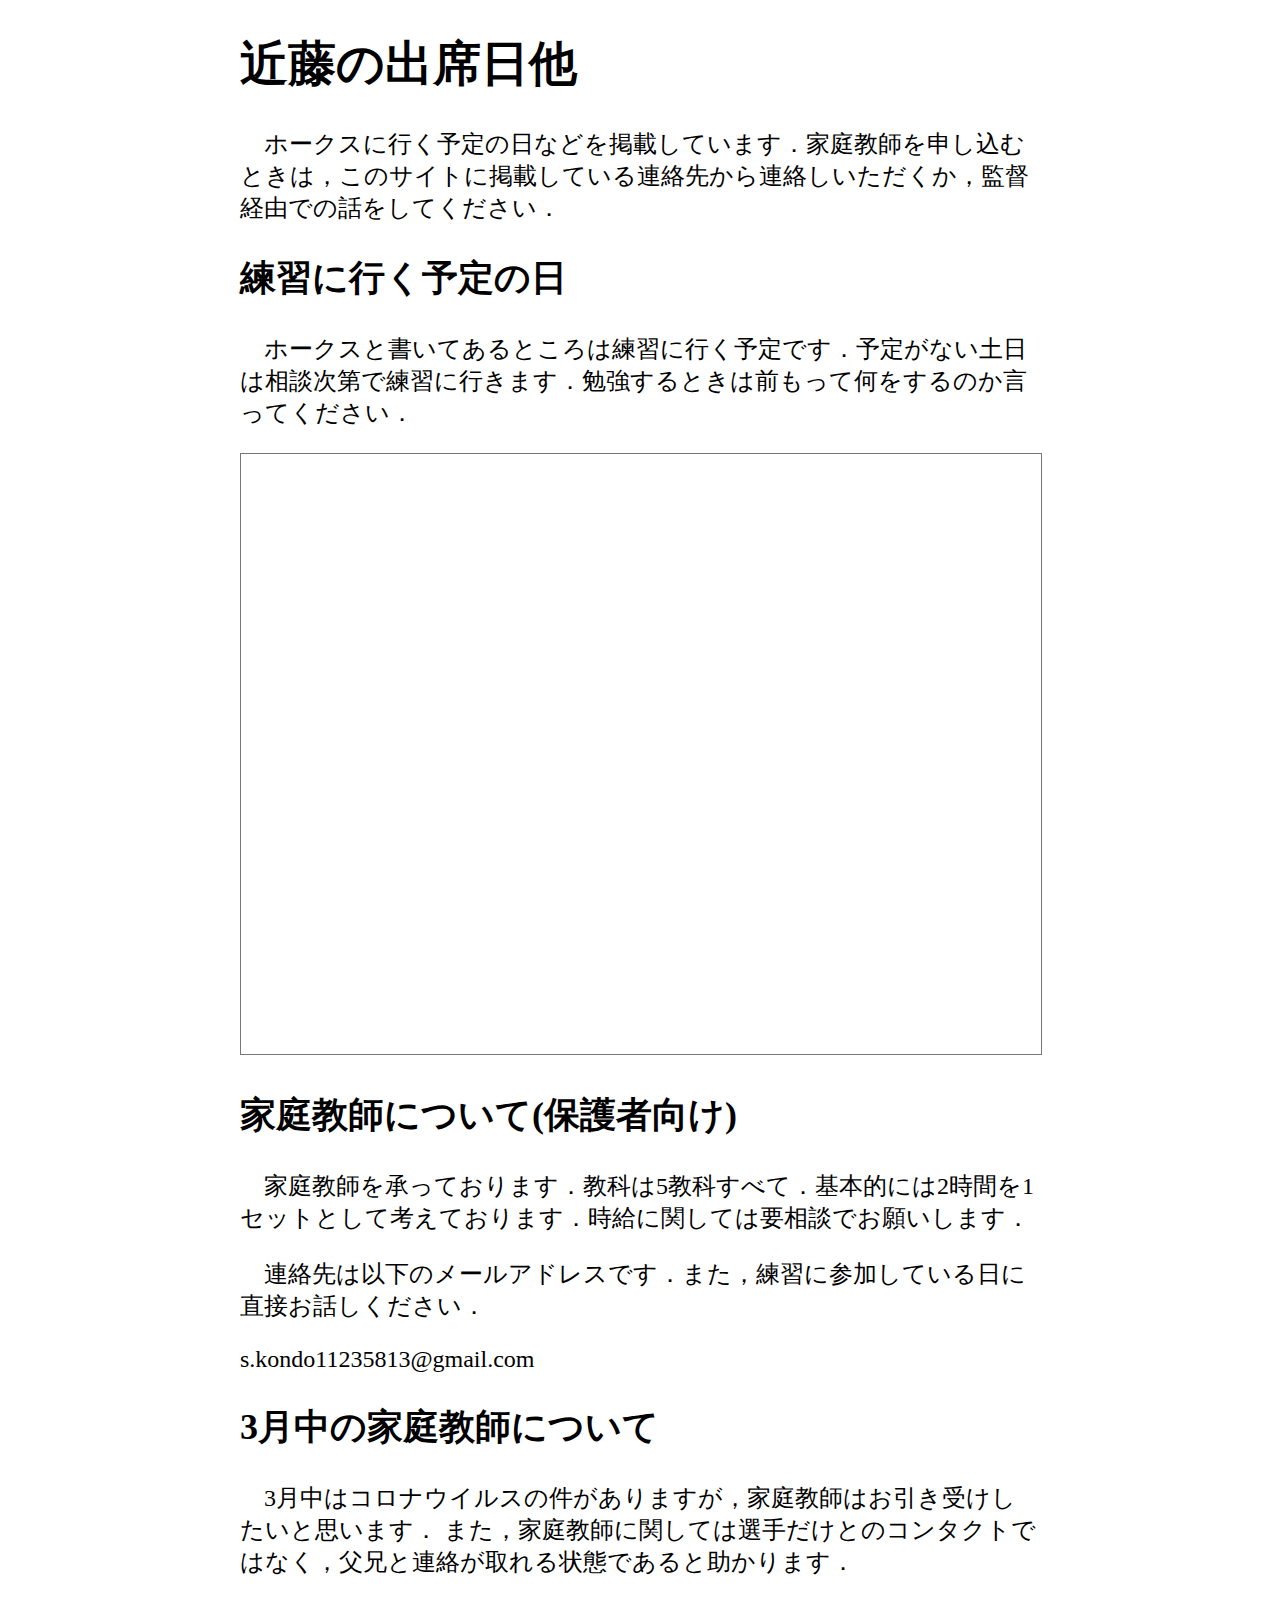
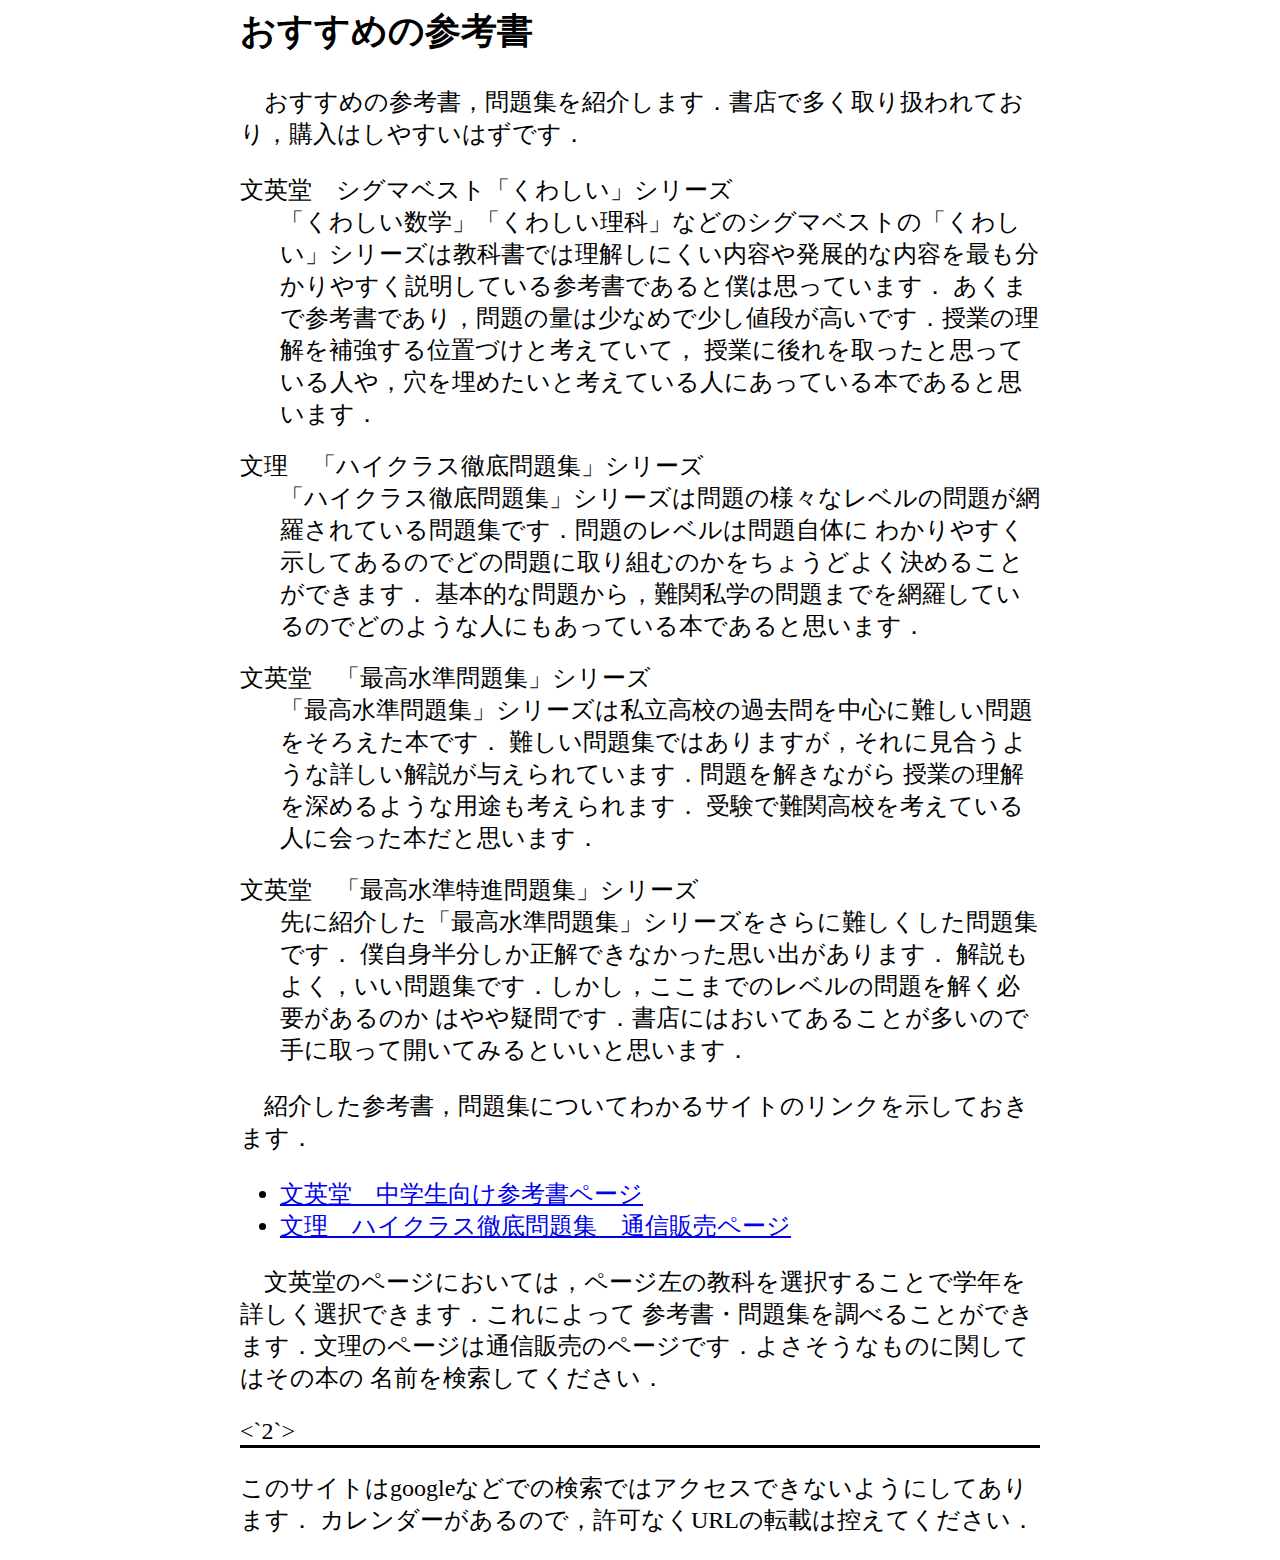
==== index.html @ f826d234 "おすすめ参考書" ====
<!doctype html>
<html lang="ja">

<head>
    <meta charset="utf-8">
    <!-- <meta name="viewport" content="width=device-width, initial-scale=1"> -->
    <title>近藤の出席日他</title>
    <link rel="stylesheet" href="css/nomalize.css">
    <link rel="stylesheet" href="css/master.css">
</head>
<div class="container">
    <header>
        <h1>近藤の出席日他</h1>
        <p>　ホークスに行く予定の日などを掲載しています．家庭教師を申し込むときは，このサイトに掲載している連絡先から連絡しいただくか，監督経由での話をしてください．
        </p>
    </header>
</div>

<div class="container">
    <main>
        <h2>練習に行く予定の日</h2>
        <p>　ホークスと書いてあるところは練習に行く予定です．予定がない土日は相談次第で練習に行きます．勉強するときは前もって何をするのか言ってください．
        </p>
        <iframe src="https://calendar.google.com/calendar/embed?height=600&amp;wkst=1&amp;bgcolor=%23ffffff&amp;ctz=Asia%2FTokyo&amp;src=cy5rb25kbzExMjM1ODEzQGdtYWlsLmNvbQ&amp;color=%23D50000"
            style="border:solid 1px #777" width="800" height="600" frameborder="0"
            scrolling="no"></iframe>
        <h2>家庭教師について(保護者向け)</h2>
        <p>　家庭教師を承っております．教科は5教科すべて．基本的には2時間を1セットとして考えております．時給に関しては要相談でお願いします．</p>
        <p>　連絡先は以下のメールアドレスです．また，練習に参加している日に直接お話しください．</p>
        <p>s.kondo11235813@gmail.com</p>
        <h2>3月中の家庭教師について</h2>
        <p>　3月中はコロナウイルスの件がありますが，家庭教師はお引き受けしたいと思います．
        また，家庭教師に関しては選手だけとのコンタクトではなく，父兄と連絡が取れる状態であると助かります．</p>

        <h2>おすすめの参考書</h2>
        <p>　おすすめの参考書，問題集を紹介します．書店で多く取り扱われており，購入はしやすいはずです．</p>

        <dl>
            <dt>文英堂　シグマベスト「くわしい」シリーズ</dt>
            <dd>「くわしい数学」「くわしい理科」などのシグマベストの「くわしい」シリーズは教科書では理解しにくい内容や発展的な内容を最も分かりやすく説明している参考書であると僕は思っています．
            あくまで参考書であり，問題の量は少なめで少し値段が高いです．授業の理解を補強する位置づけと考えていて，
            授業に後れを取ったと思っている人や，穴を埋めたいと考えている人にあっている本であると思います．</dd>

            <dt>文理　「ハイクラス徹底問題集」シリーズ</dt>
            <dd>「ハイクラス徹底問題集」シリーズは問題の様々なレベルの問題が網羅されている問題集です．問題のレベルは問題自体に
            わかりやすく示してあるのでどの問題に取り組むのかをちょうどよく決めることができます．
            基本的な問題から，難関私学の問題までを網羅しているのでどのような人にもあっている本であると思います．</dd>

            <dt>文英堂　「最高水準問題集」シリーズ</dt>
            <dd>「最高水準問題集」シリーズは私立高校の過去問を中心に難しい問題をそろえた本です．
            難しい問題集ではありますが，それに見合うような詳しい解説が与えられています．問題を解きながら
            授業の理解を深めるような用途も考えられます．
            受験で難関高校を考えている人に会った本だと思います．</dd>

            <dt>文英堂　「最高水準特進問題集」シリーズ</dt>
            <dd>先に紹介した「最高水準問題集」シリーズをさらに難しくした問題集です．
            僕自身半分しか正解できなかった思い出があります．
            解説もよく，いい問題集です．しかし，ここまでのレベルの問題を解く必要があるのか
            はやや疑問です．書店にはおいてあることが多いので手に取って開いてみるといいと思います．</dd>

        </dl>

        <p>　紹介した参考書，問題集についてわかるサイトのリンクを示しておきます．</p>
        <ul>
            <li><a href="https://www.bun-eido.co.jp/products/?menu=2">文英堂　中学生向け参考書ページ</a></li>
            <li><a href="https://shop.bunri.jp/categories/2_5_716.html">文理　ハイクラス徹底問題集　通信販売ページ</a></li>
        </ul>
        <p>　文英堂のページにおいては，ページ左の教科を選択することで学年を詳しく選択できます．これによって
        参考書・問題集を調べることができます．文理のページは通信販売のページです．よさそうなものに関してはその本の
        名前を検索してください．</p><`2`>

    </main>
</div>

<div class="container">
    <footer>
        <p>このサイトはgoogleなどでの検索ではアクセスできないようにしてあります．
        カレンダーがあるので，許可なくURLの転載は控えてください．</p>
    </footer>
</div>

<body>

</body>

</html>
---- css/master.css ----
.container{
  width: 800px;
  margin: auto;
}

body{
  font-size: 24px;
}

footer{
  border-top: solid 3px black;
}

dd{
    margin-bottom: 20px;
}
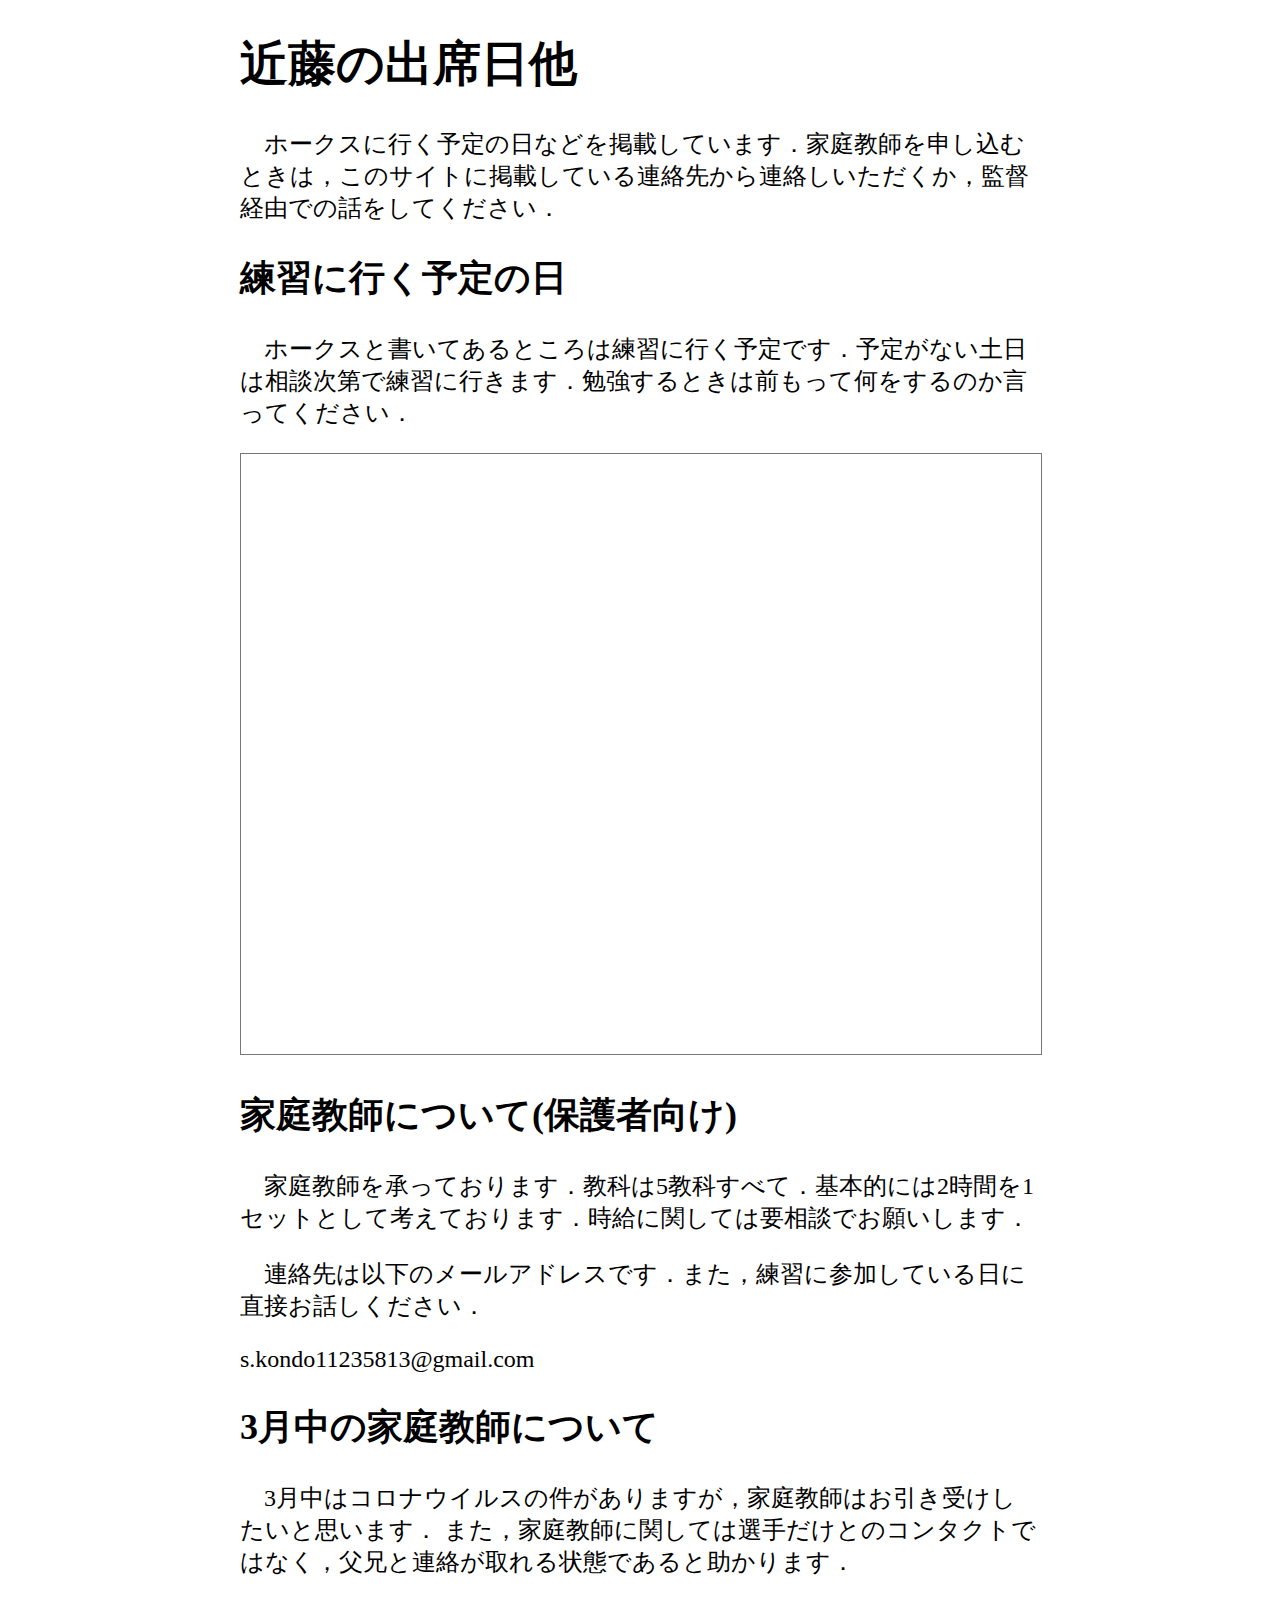
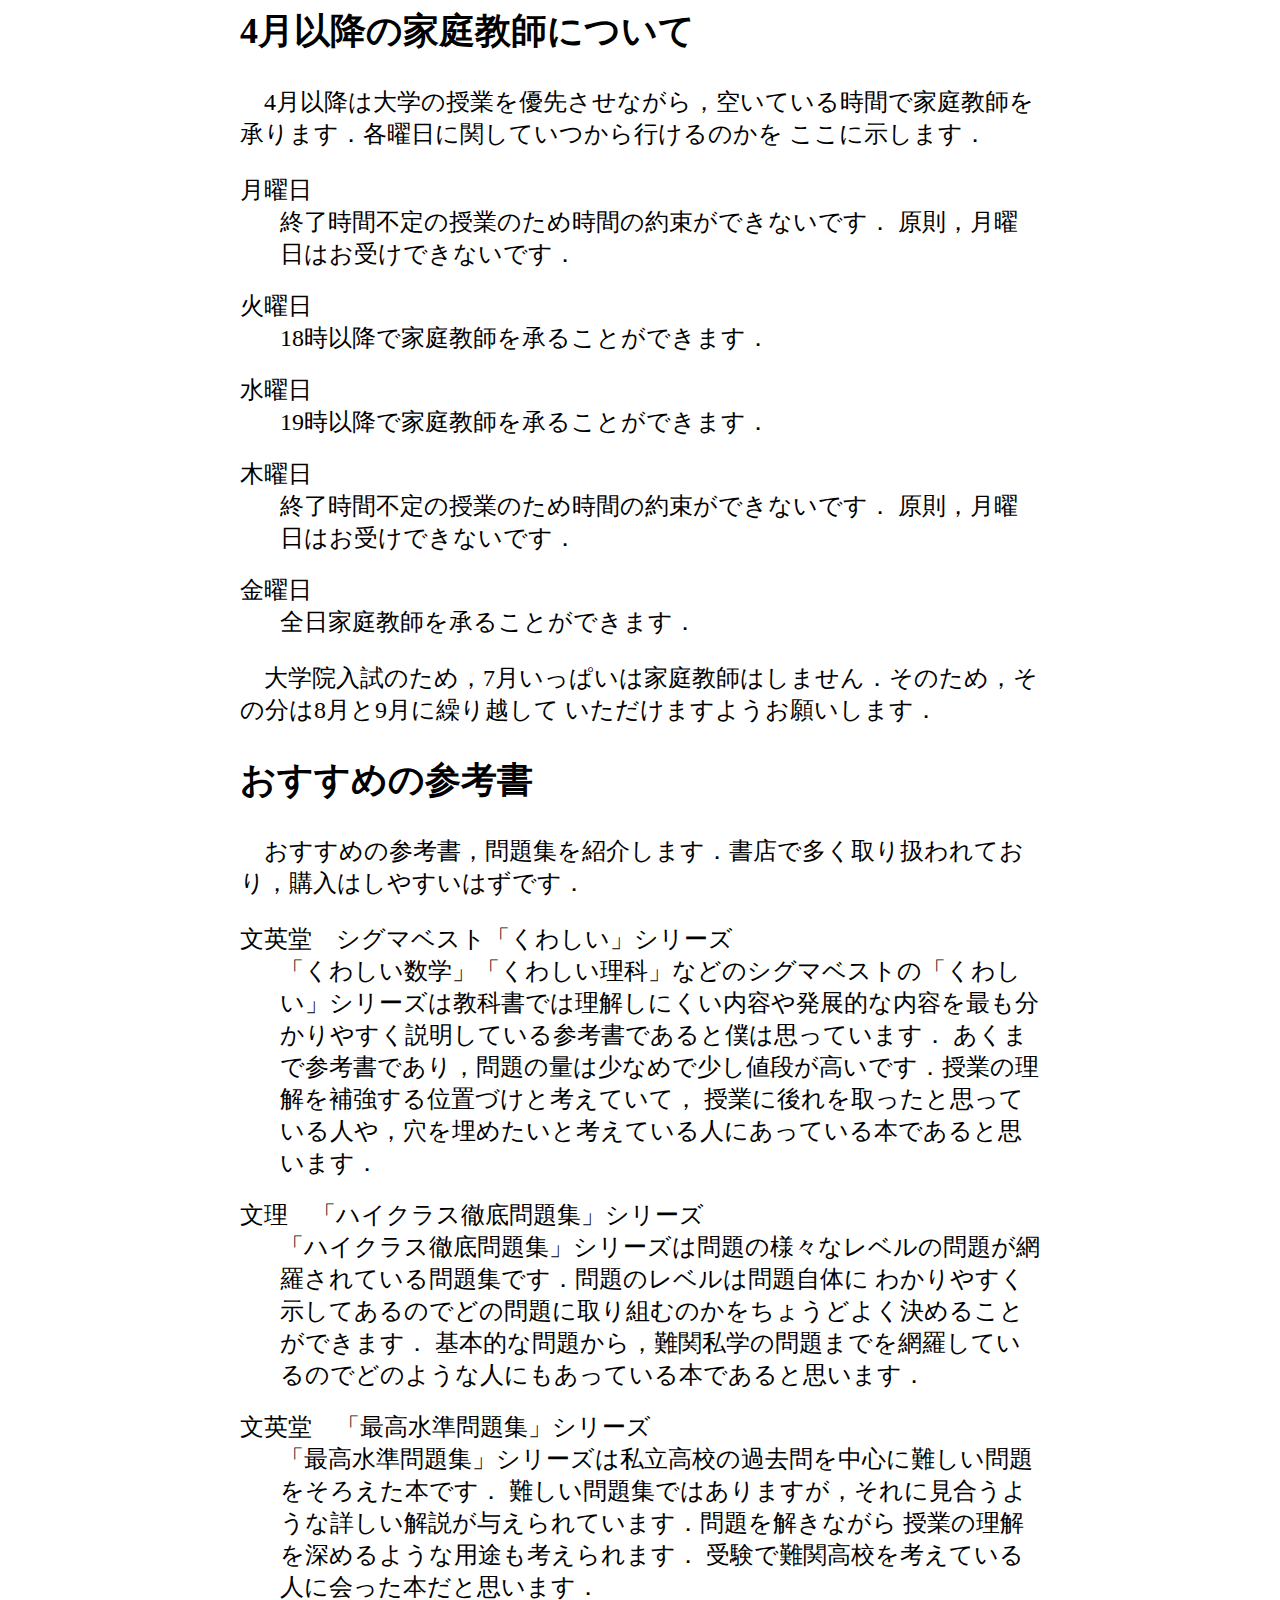
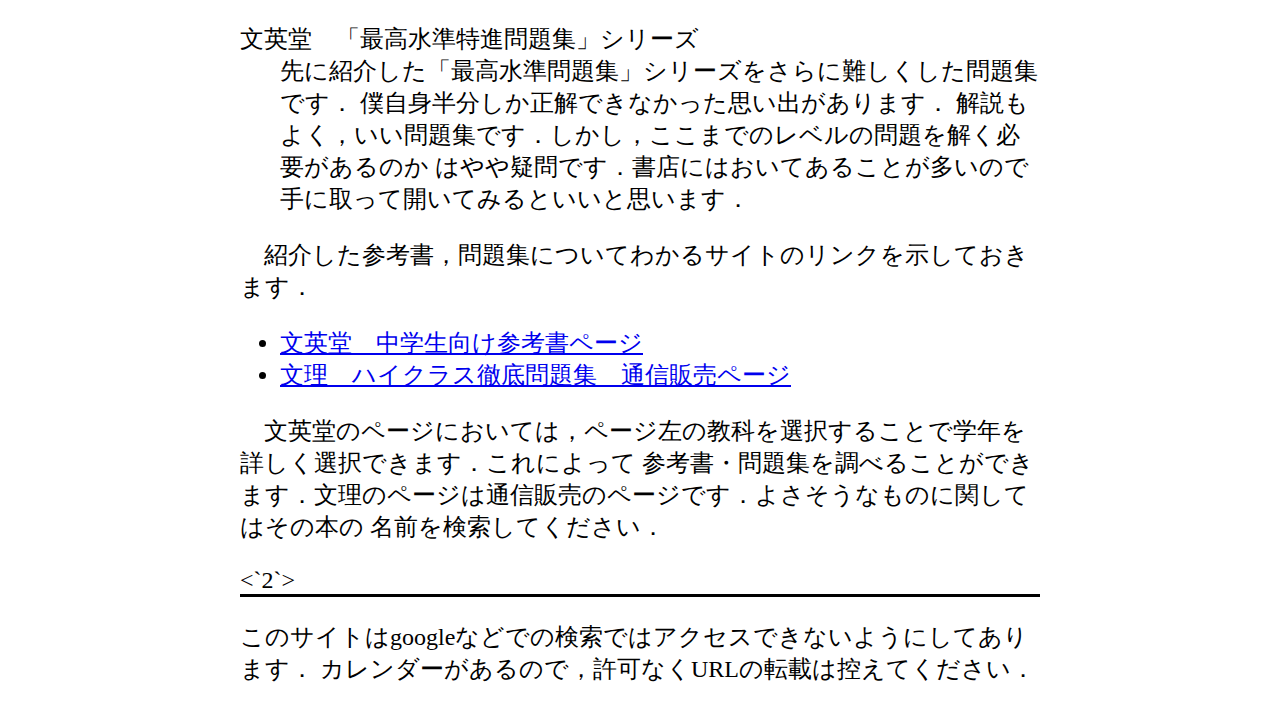
==== commit f46ebddd: "家庭教師の募集" ====
--- a/index.html
+++ b/index.html
@@ -31,6 +31,26 @@
         <h2>3月中の家庭教師について</h2>
         <p>　3月中はコロナウイルスの件がありますが，家庭教師はお引き受けしたいと思います．
         また，家庭教師に関しては選手だけとのコンタクトではなく，父兄と連絡が取れる状態であると助かります．</p>
+        <h2>4月以降の家庭教師について</h2>
+        <p>　4月以降は大学の授業を優先させながら，空いている時間で家庭教師を承ります．各曜日に関していつから行けるのかを
+        ここに示します．</p>
+        <dl>
+            <dt>月曜日</dt>
+            <dd>終了時間不定の授業のため時間の約束ができないです．
+            原則，月曜日はお受けできないです．</dd>
+            <dt>火曜日</dt>
+            <dd>18時以降で家庭教師を承ることができます．</dd>
+            <dt>水曜日</dt>
+            <dd>19時以降で家庭教師を承ることができます．</dd>
+            <dt>木曜日</dt>
+            <dd>終了時間不定の授業のため時間の約束ができないです．
+            原則，月曜日はお受けできないです．</dd>
+            <dt>金曜日</dt>
+            <dd>全日家庭教師を承ることができます．</dd>
+        </dl>
+
+        <p>　大学院入試のため，7月いっぱいは家庭教師はしません．そのため，その分は8月と9月に繰り越して
+        いただけますようお願いします．</p>
 
         <h2>おすすめの参考書</h2>
         <p>　おすすめの参考書，問題集を紹介します．書店で多く取り扱われており，購入はしやすいはずです．</p>
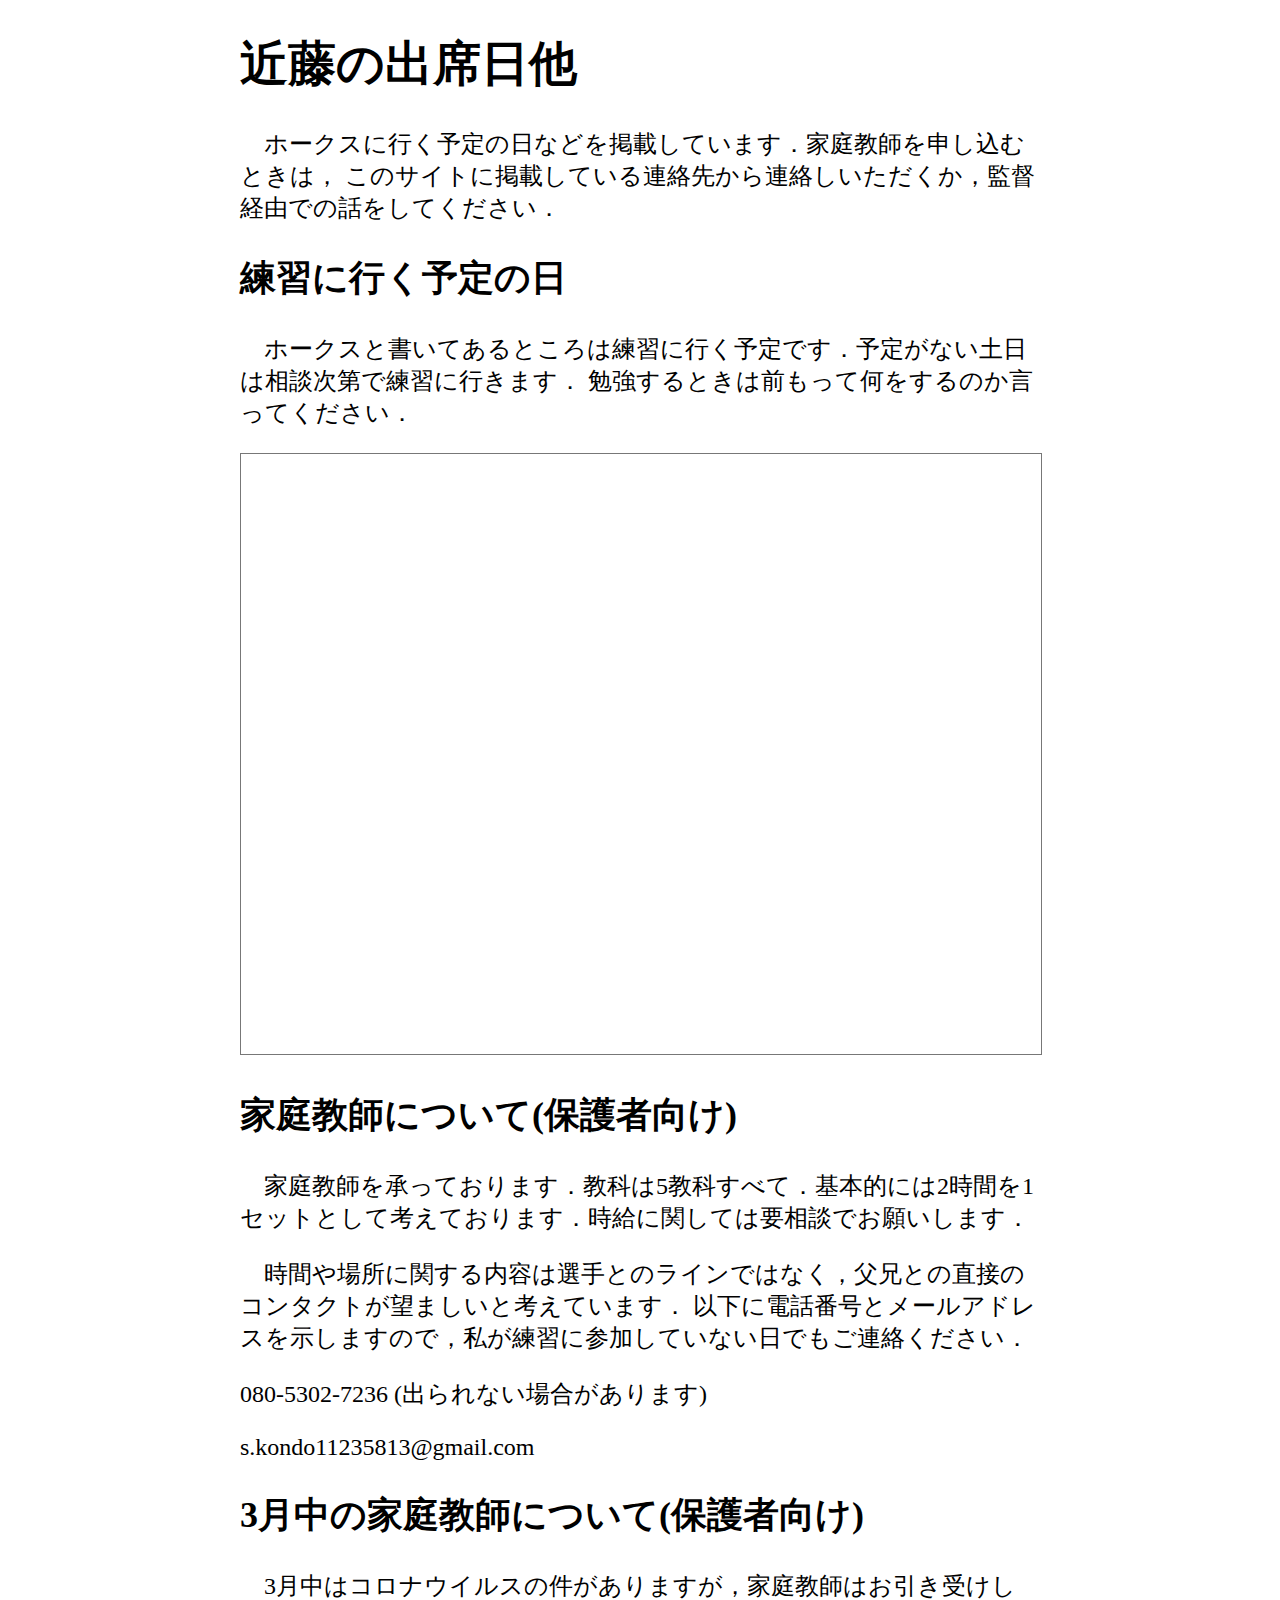
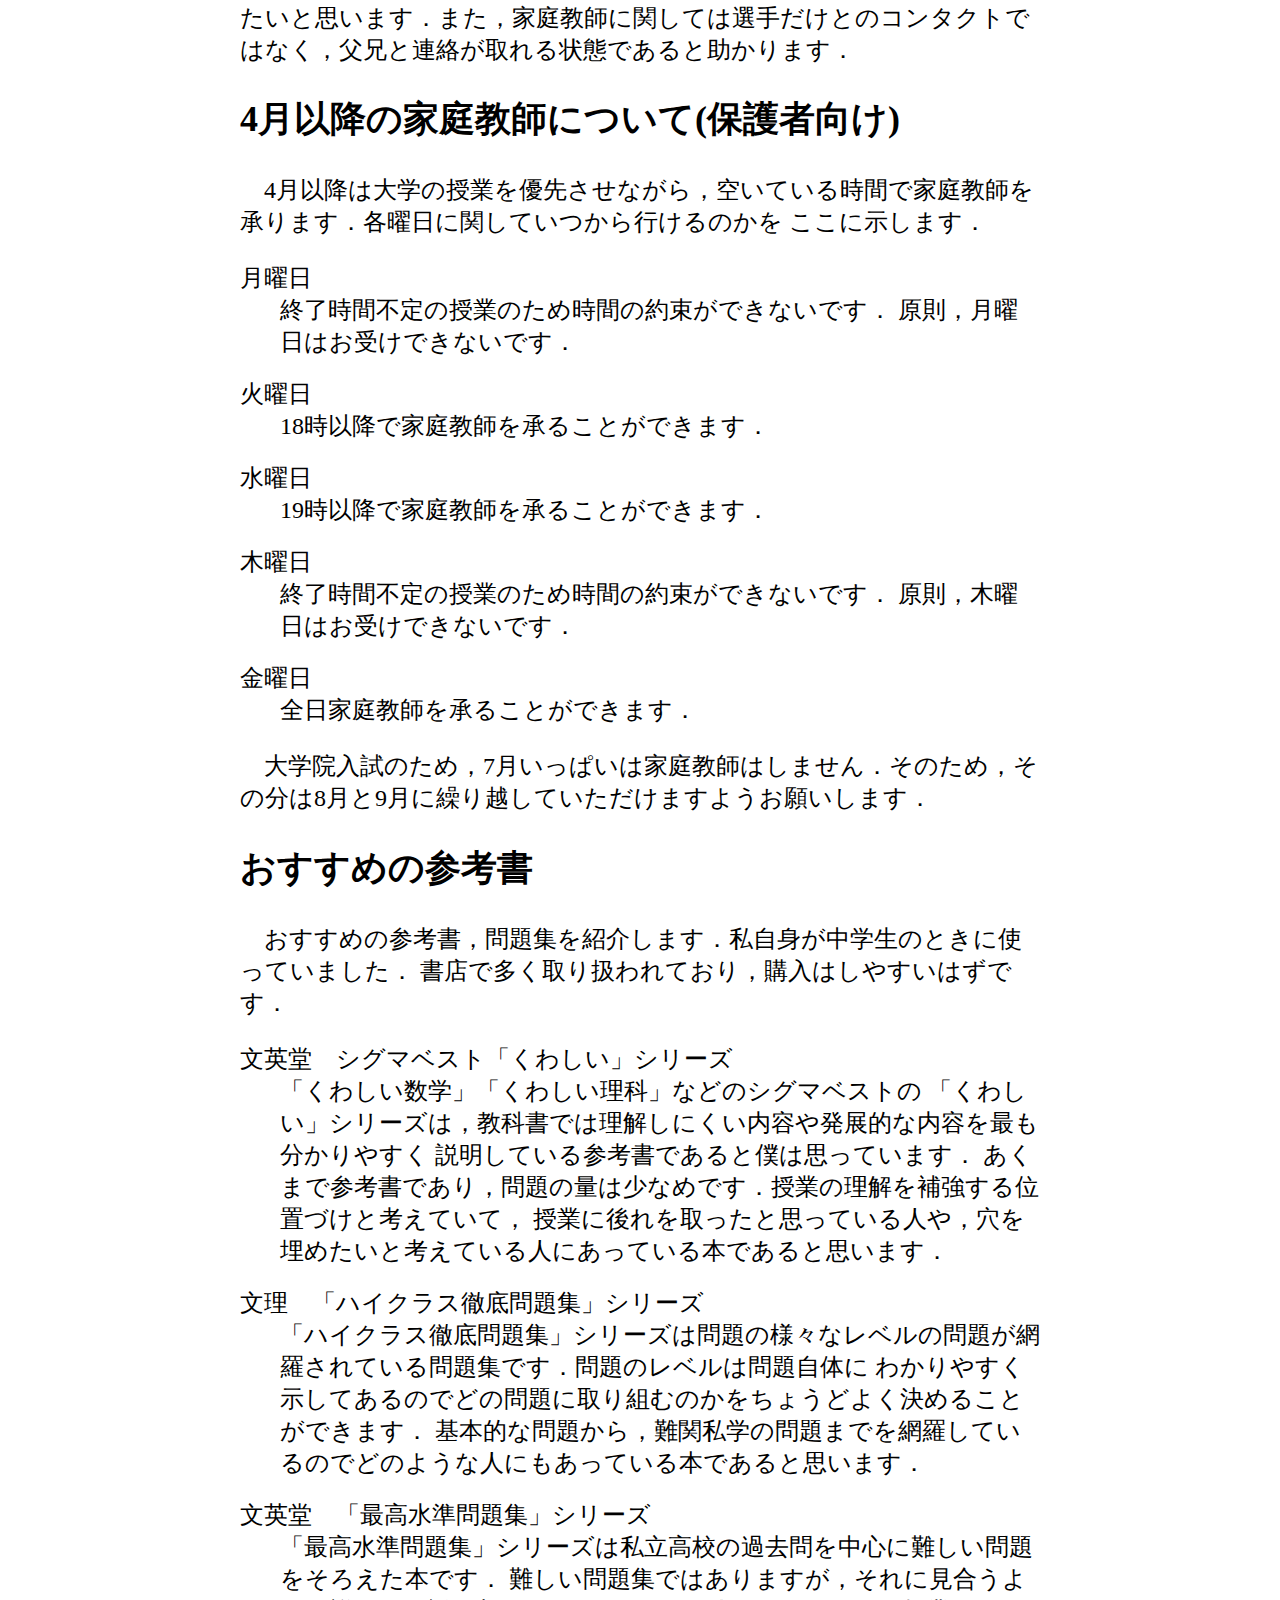
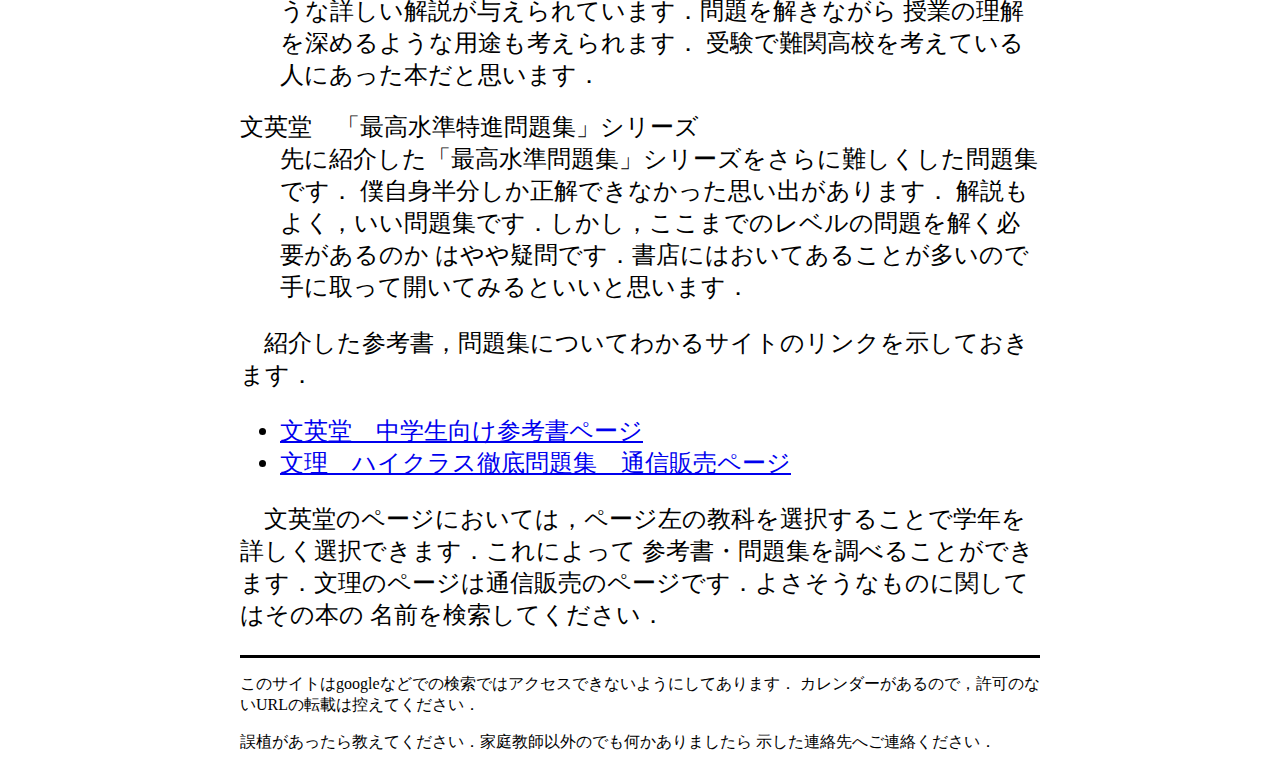
==== commit c9ed5829: "しばらく固定" ====
--- a/index.html
+++ b/index.html
@@ -11,7 +11,7 @@
 <div class="container">
     <header>
         <h1>近藤の出席日他</h1>
-        <p>　ホークスに行く予定の日などを掲載しています．家庭教師を申し込むときは，このサイトに掲載している連絡先から連絡しいただくか，監督経由での話をしてください．
+        <p>　ホークスに行く予定の日などを掲載しています．家庭教師を申し込むときは， このサイトに掲載している連絡先から連絡しいただくか，監督経由での話をしてください．
         </p>
     </header>
 </div>
@@ -19,64 +19,69 @@
 <div class="container">
     <main>
         <h2>練習に行く予定の日</h2>
-        <p>　ホークスと書いてあるところは練習に行く予定です．予定がない土日は相談次第で練習に行きます．勉強するときは前もって何をするのか言ってください．
+        <p>　ホークスと書いてあるところは練習に行く予定です．予定がない土日は相談次第で練習に行きます． 勉強するときは前もって何をするのか言ってください．
         </p>
         <iframe src="https://calendar.google.com/calendar/embed?height=600&amp;wkst=1&amp;bgcolor=%23ffffff&amp;ctz=Asia%2FTokyo&amp;src=cy5rb25kbzExMjM1ODEzQGdtYWlsLmNvbQ&amp;color=%23D50000"
             style="border:solid 1px #777" width="800" height="600" frameborder="0"
             scrolling="no"></iframe>
+
         <h2>家庭教師について(保護者向け)</h2>
         <p>　家庭教師を承っております．教科は5教科すべて．基本的には2時間を1セットとして考えております．時給に関しては要相談でお願いします．</p>
-        <p>　連絡先は以下のメールアドレスです．また，練習に参加している日に直接お話しください．</p>
+        <p>　時間や場所に関する内容は選手とのラインではなく，父兄との直接のコンタクトが望ましいと考えています． 以下に電話番号とメールアドレスを示しますので，私が練習に参加していない日でもご連絡ください．
+        </p>
+        <p>080-5302-7236 (出られない場合があります)</p>
         <p>s.kondo11235813@gmail.com</p>
-        <h2>3月中の家庭教師について</h2>
-        <p>　3月中はコロナウイルスの件がありますが，家庭教師はお引き受けしたいと思います．
-        また，家庭教師に関しては選手だけとのコンタクトではなく，父兄と連絡が取れる状態であると助かります．</p>
-        <h2>4月以降の家庭教師について</h2>
-        <p>　4月以降は大学の授業を優先させながら，空いている時間で家庭教師を承ります．各曜日に関していつから行けるのかを
-        ここに示します．</p>
+
+        <h2>3月中の家庭教師について(保護者向け)</h2>
+        <p>　3月中はコロナウイルスの件がありますが，家庭教師はお引き受けしたいと思います．また，家庭教師に関しては選手だけとのコンタクトではなく，父兄と連絡が取れる状態であると助かります．
+        </p>
+
+        <h2>4月以降の家庭教師について(保護者向け)</h2>
+        <p>　4月以降は大学の授業を優先させながら，空いている時間で家庭教師を承ります．各曜日に関していつから行けるのかを ここに示します．
+        </p>
         <dl>
             <dt>月曜日</dt>
-            <dd>終了時間不定の授業のため時間の約束ができないです．
-            原則，月曜日はお受けできないです．</dd>
+            <dd>終了時間不定の授業のため時間の約束ができないです． 原則，月曜日はお受けできないです．
+            </dd>
             <dt>火曜日</dt>
             <dd>18時以降で家庭教師を承ることができます．</dd>
             <dt>水曜日</dt>
             <dd>19時以降で家庭教師を承ることができます．</dd>
             <dt>木曜日</dt>
-            <dd>終了時間不定の授業のため時間の約束ができないです．
-            原則，月曜日はお受けできないです．</dd>
+            <dd>終了時間不定の授業のため時間の約束ができないです． 原則，木曜日はお受けできないです．
+            </dd>
             <dt>金曜日</dt>
             <dd>全日家庭教師を承ることができます．</dd>
         </dl>
 
-        <p>　大学院入試のため，7月いっぱいは家庭教師はしません．そのため，その分は8月と9月に繰り越して
-        いただけますようお願いします．</p>
+        <p>　大学院入試のため，7月いっぱいは家庭教師はしません．そのため，その分は8月と9月に繰り越していただけますようお願いします．
+        </p>
 
         <h2>おすすめの参考書</h2>
-        <p>　おすすめの参考書，問題集を紹介します．書店で多く取り扱われており，購入はしやすいはずです．</p>
+        <p>　おすすめの参考書，問題集を紹介します．私自身が中学生のときに使っていました． 書店で多く取り扱われており，購入はしやすいはずです．
+        </p>
 
         <dl>
             <dt>文英堂　シグマベスト「くわしい」シリーズ</dt>
-            <dd>「くわしい数学」「くわしい理科」などのシグマベストの「くわしい」シリーズは教科書では理解しにくい内容や発展的な内容を最も分かりやすく説明している参考書であると僕は思っています．
-            あくまで参考書であり，問題の量は少なめで少し値段が高いです．授業の理解を補強する位置づけと考えていて，
-            授業に後れを取ったと思っている人や，穴を埋めたいと考えている人にあっている本であると思います．</dd>
+            <dd>「くわしい数学」「くわしい理科」などのシグマベストの 「くわしい」シリーズは，教科書では理解しにくい内容や発展的な内容を最も分かりやすく
+                説明している参考書であると僕は思っています． あくまで参考書であり，問題の量は少なめです．授業の理解を補強する位置づけと考えていて，
+                授業に後れを取ったと思っている人や，穴を埋めたいと考えている人にあっている本であると思います．
+            </dd>
 
             <dt>文理　「ハイクラス徹底問題集」シリーズ</dt>
-            <dd>「ハイクラス徹底問題集」シリーズは問題の様々なレベルの問題が網羅されている問題集です．問題のレベルは問題自体に
-            わかりやすく示してあるのでどの問題に取り組むのかをちょうどよく決めることができます．
-            基本的な問題から，難関私学の問題までを網羅しているのでどのような人にもあっている本であると思います．</dd>
+            <dd>「ハイクラス徹底問題集」シリーズは問題の様々なレベルの問題が網羅されている問題集です．問題のレベルは問題自体に わかりやすく示してあるのでどの問題に取り組むのかをちょうどよく決めることができます．
+                基本的な問題から，難関私学の問題までを網羅しているのでどのような人にもあっている本であると思います．
+            </dd>
 
             <dt>文英堂　「最高水準問題集」シリーズ</dt>
-            <dd>「最高水準問題集」シリーズは私立高校の過去問を中心に難しい問題をそろえた本です．
-            難しい問題集ではありますが，それに見合うような詳しい解説が与えられています．問題を解きながら
-            授業の理解を深めるような用途も考えられます．
-            受験で難関高校を考えている人に会った本だと思います．</dd>
+            <dd>「最高水準問題集」シリーズは私立高校の過去問を中心に難しい問題をそろえた本です． 難しい問題集ではありますが，それに見合うような詳しい解説が与えられています．問題を解きながら
+                授業の理解を深めるような用途も考えられます． 受験で難関高校を考えている人にあった本だと思います．
+            </dd>
 
             <dt>文英堂　「最高水準特進問題集」シリーズ</dt>
-            <dd>先に紹介した「最高水準問題集」シリーズをさらに難しくした問題集です．
-            僕自身半分しか正解できなかった思い出があります．
-            解説もよく，いい問題集です．しかし，ここまでのレベルの問題を解く必要があるのか
-            はやや疑問です．書店にはおいてあることが多いので手に取って開いてみるといいと思います．</dd>
+            <dd>先に紹介した「最高水準問題集」シリーズをさらに難しくした問題集です． 僕自身半分しか正解できなかった思い出があります． 解説もよく，いい問題集です．しかし，ここまでのレベルの問題を解く必要があるのか
+                はやや疑問です．書店にはおいてあることが多いので手に取って開いてみるといいと思います．
+            </dd>
 
         </dl>
 
@@ -85,17 +90,19 @@
             <li><a href="https://www.bun-eido.co.jp/products/?menu=2">文英堂　中学生向け参考書ページ</a></li>
             <li><a href="https://shop.bunri.jp/categories/2_5_716.html">文理　ハイクラス徹底問題集　通信販売ページ</a></li>
         </ul>
-        <p>　文英堂のページにおいては，ページ左の教科を選択することで学年を詳しく選択できます．これによって
-        参考書・問題集を調べることができます．文理のページは通信販売のページです．よさそうなものに関してはその本の
-        名前を検索してください．</p><`2`>
+        <p>　文英堂のページにおいては，ページ左の教科を選択することで学年を詳しく選択できます．これによって 参考書・問題集を調べることができます．文理のページは通信販売のページです．よさそうなものに関してはその本の
+            名前を検索してください．
+        </p>
 
     </main>
 </div>
 
 <div class="container">
     <footer>
-        <p>このサイトはgoogleなどでの検索ではアクセスできないようにしてあります．
-        カレンダーがあるので，許可なくURLの転載は控えてください．</p>
+        <p>このサイトはgoogleなどでの検索ではアクセスできないようにしてあります． カレンダーがあるので，許可のないURLの転載は控えてください．
+        </p>
+        <p>誤植があったら教えてください．家庭教師以外のでも何かありましたら 示した連絡先へご連絡ください．
+        </p>
     </footer>
 </div>
 
--- a/css/master.css
+++ b/css/master.css
@@ -1,16 +1,17 @@
-.container{
-  width: 800px;
-  margin: auto;
+.container {
+    width: 800px;
+    margin: auto;
 }
 
-body{
-  font-size: 24px;
+body {
+    font-size: 24px;
 }
 
-footer{
-  border-top: solid 3px black;
+footer {
+    border-top: solid 3px black;
+    font-size: medium;
 }
 
-dd{
+dd {
     margin-bottom: 20px;
 }
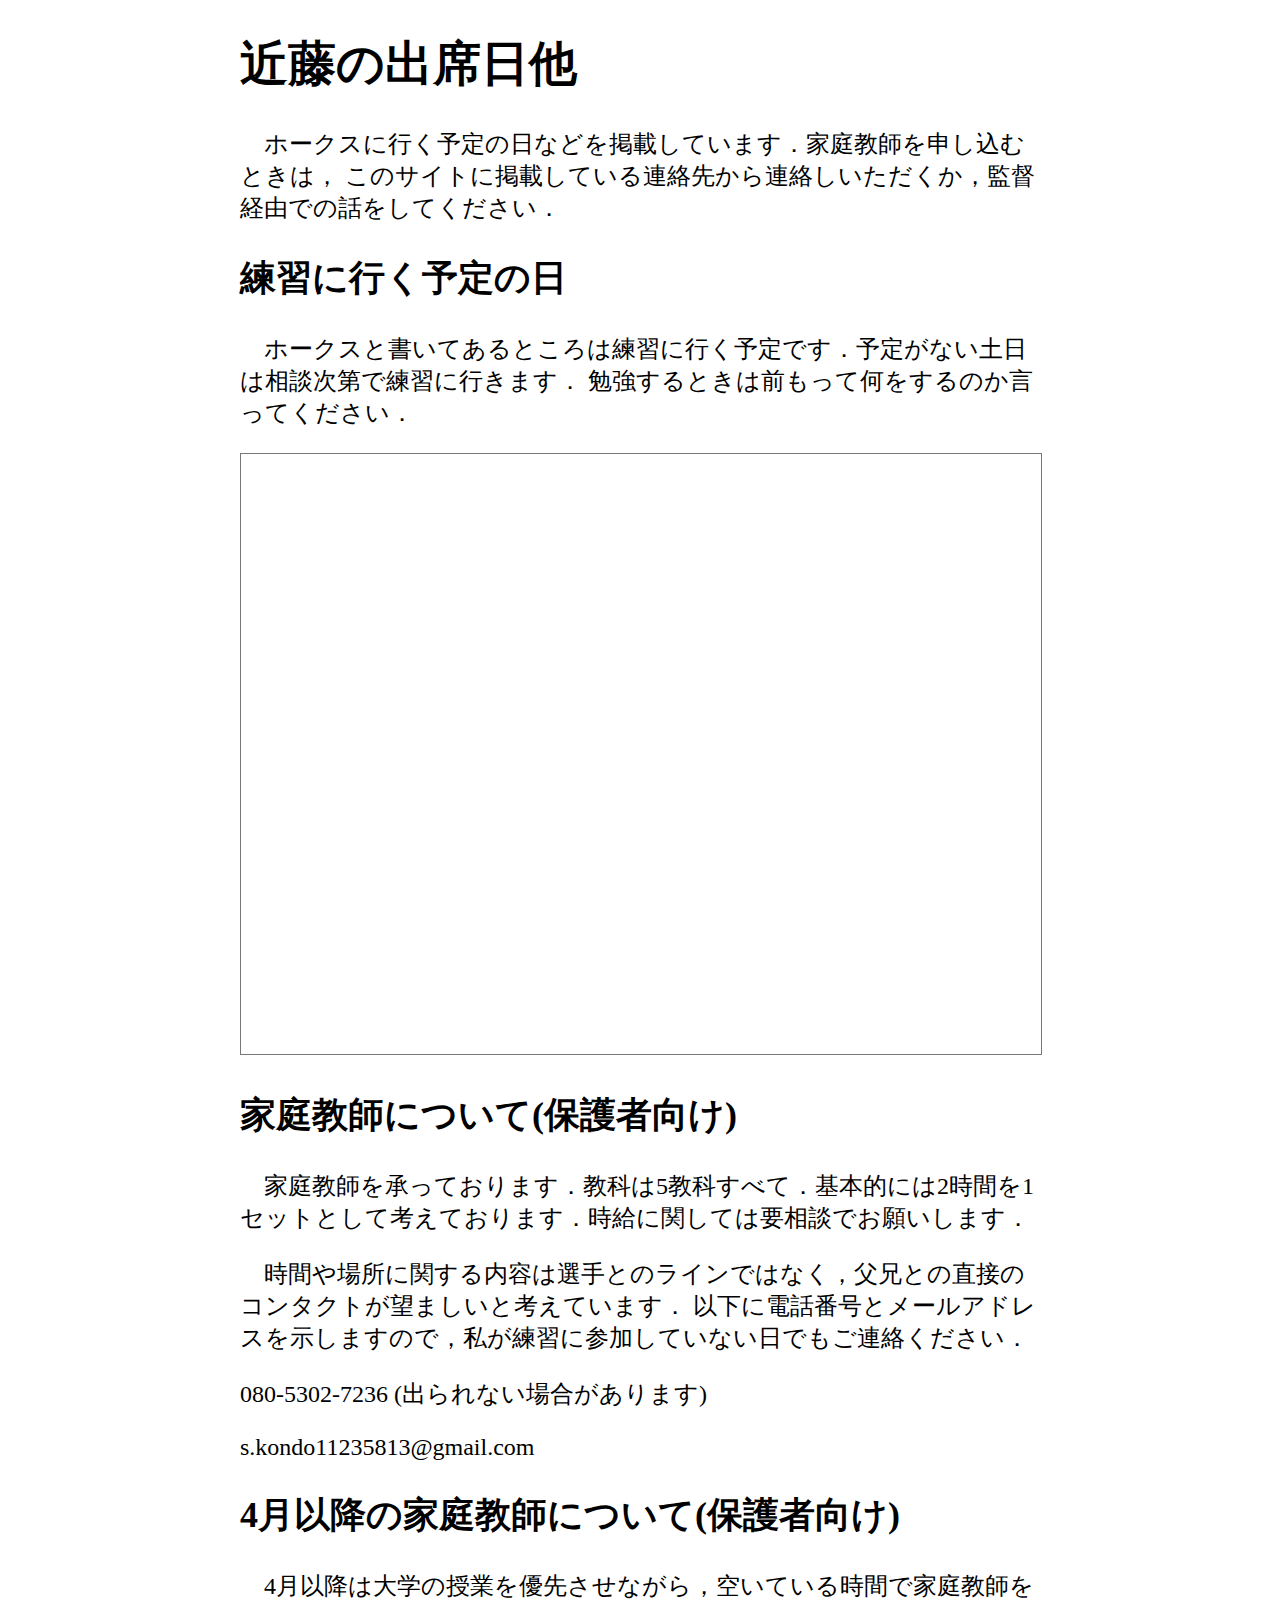
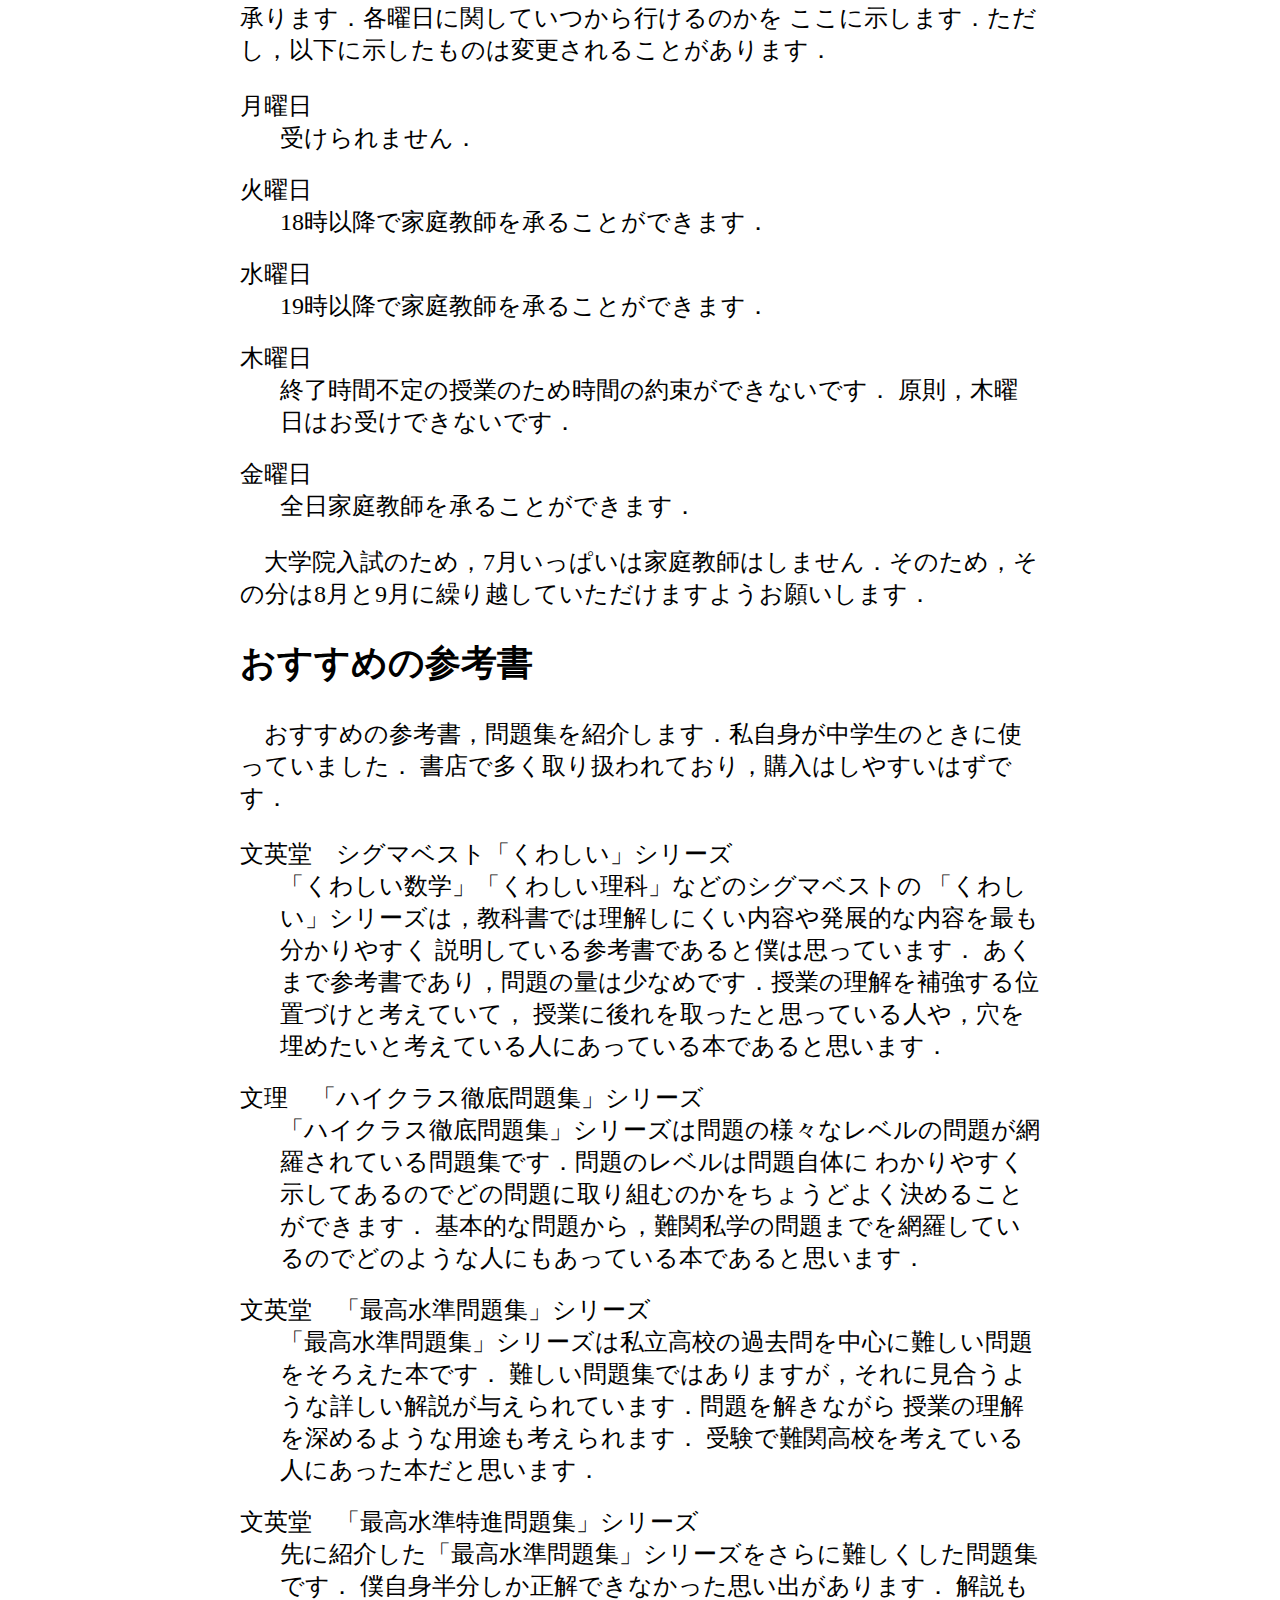
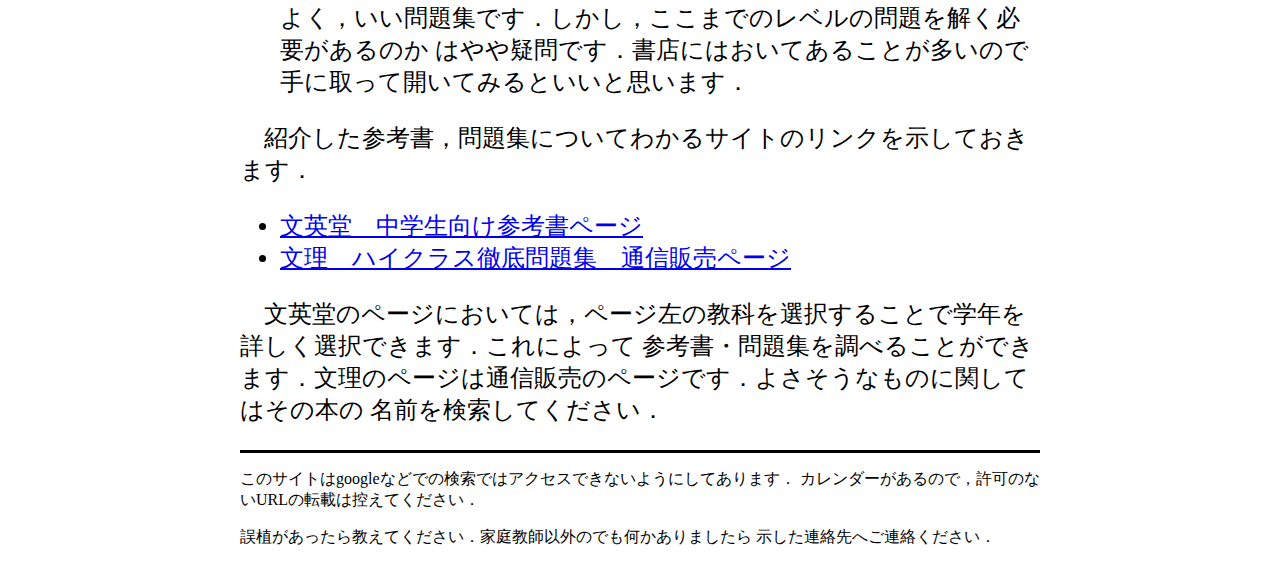
==== commit 952d0a68: "家庭教師のいける日" ====
--- a/index.html
+++ b/index.html
@@ -32,17 +32,15 @@
         <p>080-5302-7236 (出られない場合があります)</p>
         <p>s.kondo11235813@gmail.com</p>
 
-        <h2>3月中の家庭教師について(保護者向け)</h2>
-        <p>　3月中はコロナウイルスの件がありますが，家庭教師はお引き受けしたいと思います．また，家庭教師に関しては選手だけとのコンタクトではなく，父兄と連絡が取れる状態であると助かります．
-        </p>
+
 
         <h2>4月以降の家庭教師について(保護者向け)</h2>
-        <p>　4月以降は大学の授業を優先させながら，空いている時間で家庭教師を承ります．各曜日に関していつから行けるのかを ここに示します．
+        <p>　4月以降は大学の授業を優先させながら，空いている時間で家庭教師を承ります．各曜日に関していつから行けるのかを ここに示します．ただし，以下に示したものは変更されることがあります．
         </p>
         <dl>
             <dt>月曜日</dt>
-            <dd>終了時間不定の授業のため時間の約束ができないです． 原則，月曜日はお受けできないです．
-            </dd>
+            <!-- <dd>終了時間不定の授業のため時間の約束ができないです． 原則，月曜日はお受けできないです．</dd> -->
+            <dd>受けられません．</dd>
             <dt>火曜日</dt>
             <dd>18時以降で家庭教師を承ることができます．</dd>
             <dt>水曜日</dt>
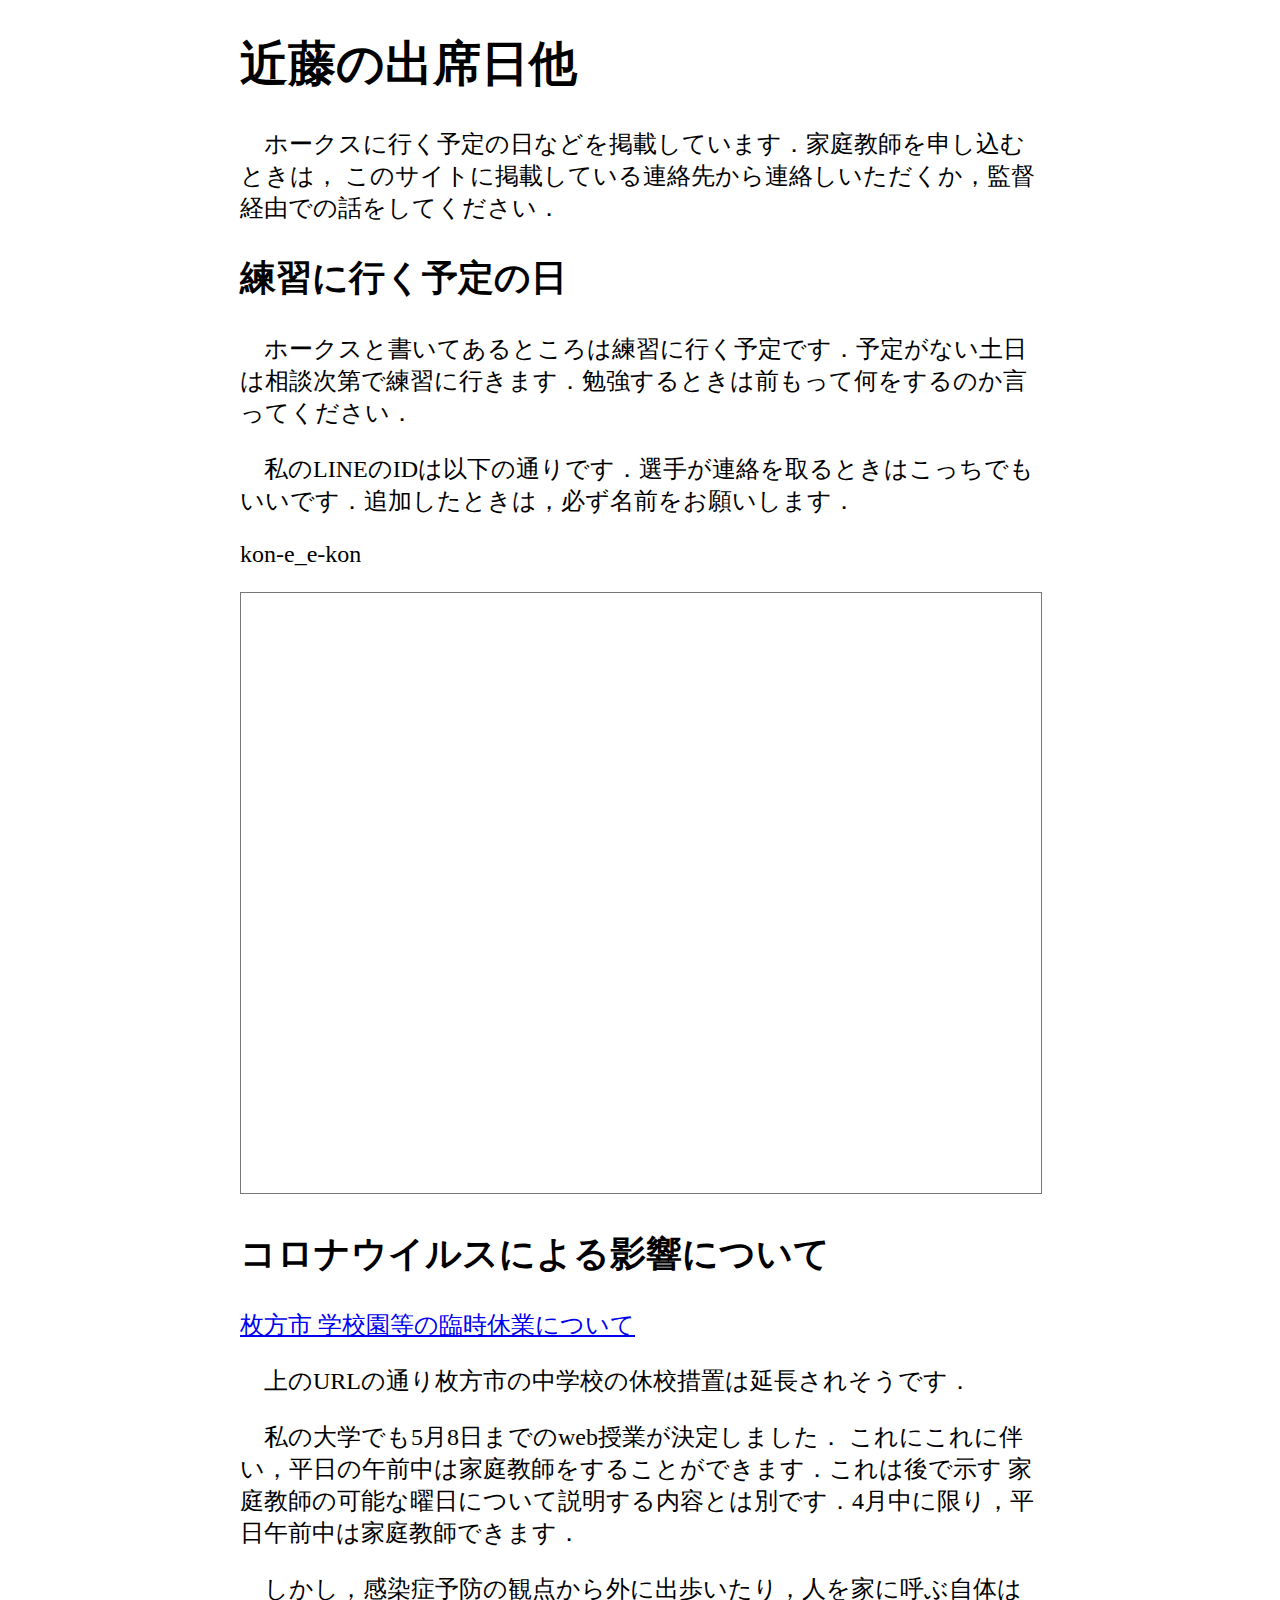
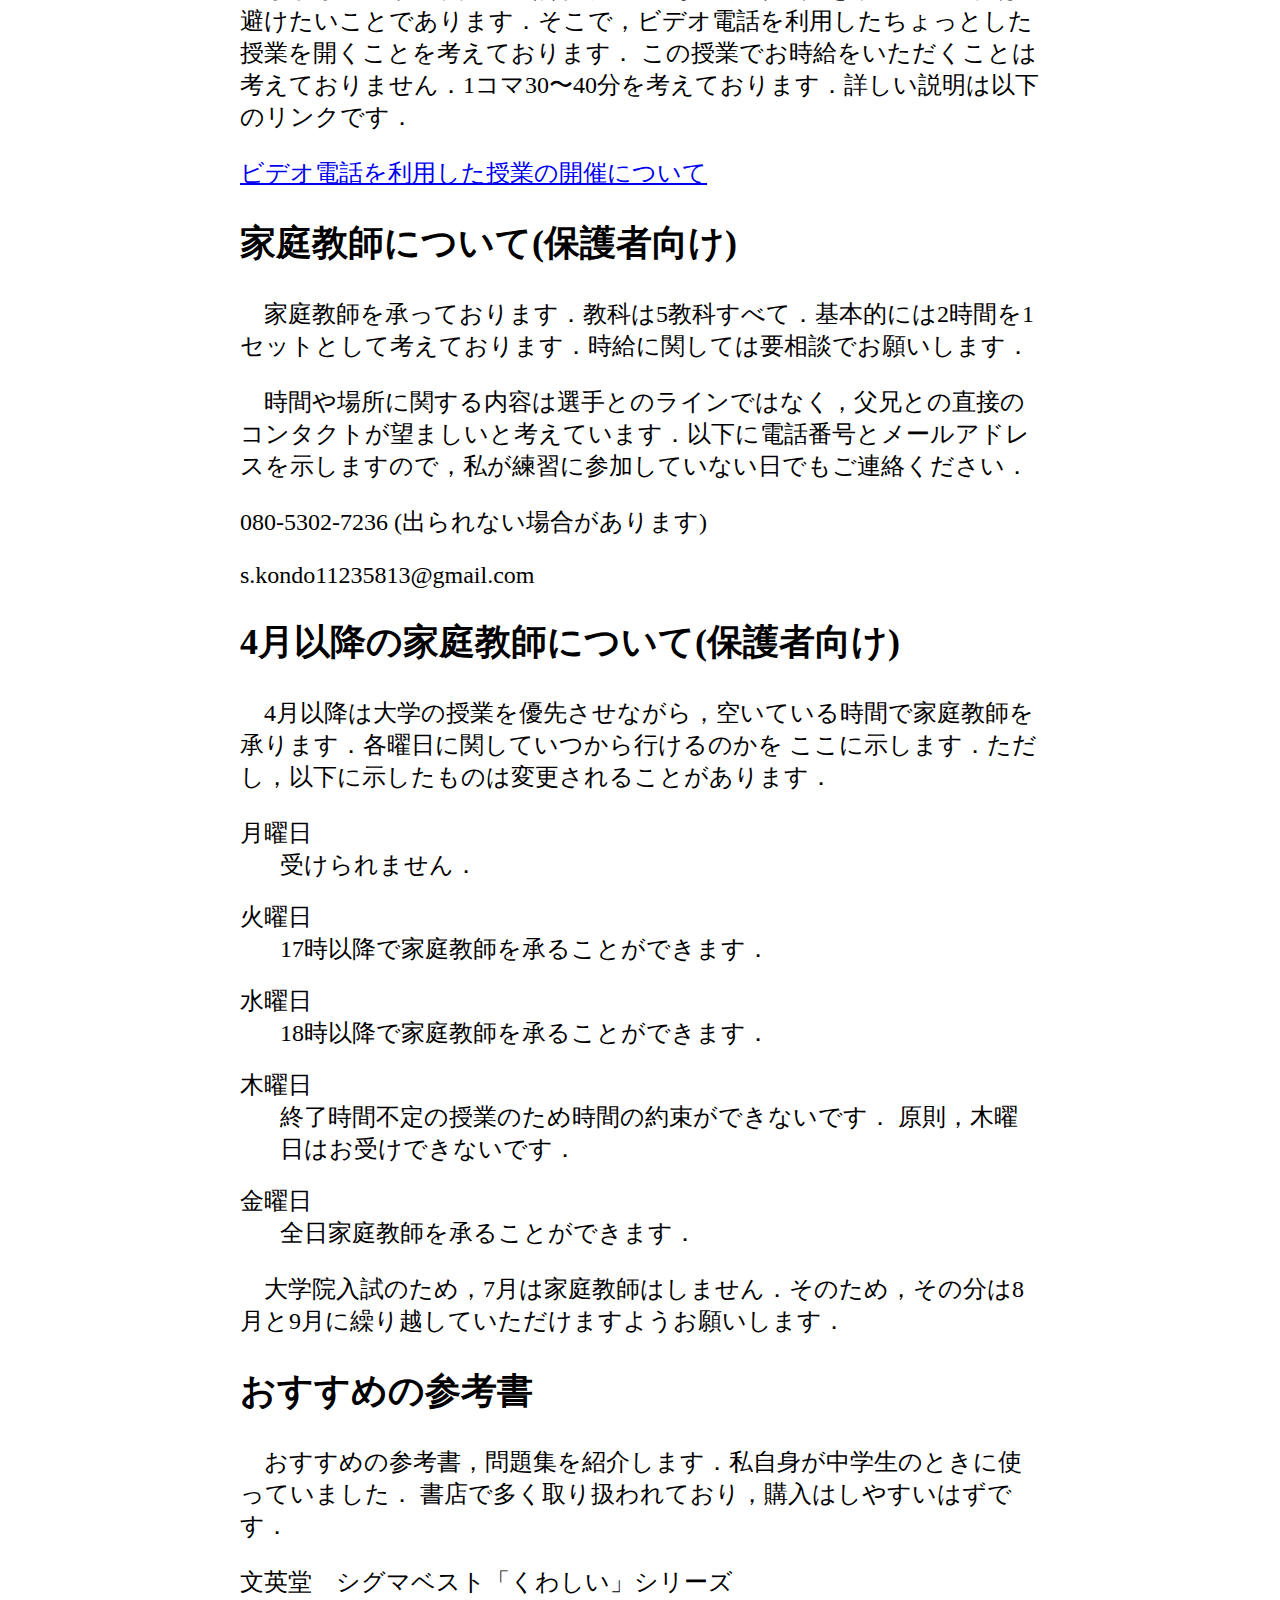
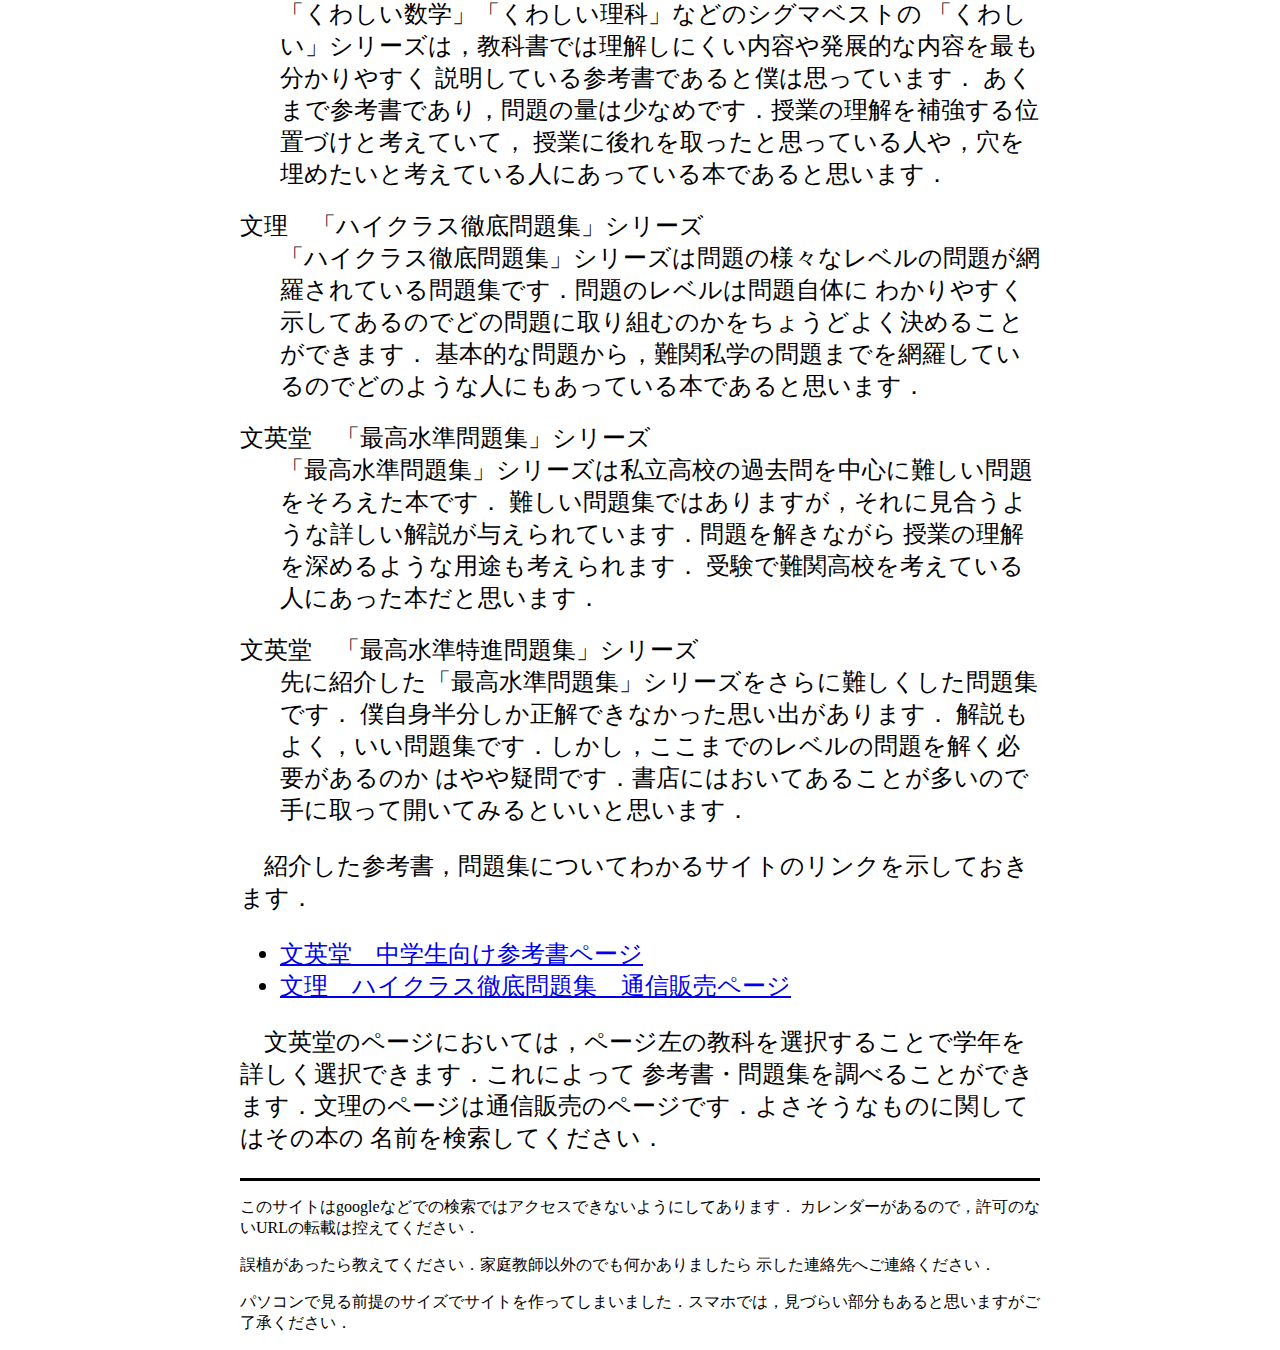
==== commit e3700ace: "LINEのIDを追加" ====
--- a/index.html
+++ b/index.html
@@ -19,15 +19,30 @@
 <div class="container">
     <main>
         <h2>練習に行く予定の日</h2>
-        <p>　ホークスと書いてあるところは練習に行く予定です．予定がない土日は相談次第で練習に行きます． 勉強するときは前もって何をするのか言ってください．
+        <p>　ホークスと書いてあるところは練習に行く予定です．予定がない土日は相談次第で練習に行きます．勉強するときは前もって何をするのか言ってください．
         </p>
+        <p>　私のLINEのIDは以下の通りです．選手が連絡を取るときはこっちでもいいです．追加したときは，必ず名前をお願いします．</p>
+        <p>kon-e_e-kon</p>
         <iframe src="https://calendar.google.com/calendar/embed?height=600&amp;wkst=1&amp;bgcolor=%23ffffff&amp;ctz=Asia%2FTokyo&amp;src=cy5rb25kbzExMjM1ODEzQGdtYWlsLmNvbQ&amp;color=%23D50000"
             style="border:solid 1px #777" width="800" height="600" frameborder="0"
             scrolling="no"></iframe>
 
+        <h2>コロナウイルスによる影響について</h2>
+        <p><a href="https://www.city.hirakata.osaka.jp/0000027743.html">枚方市 学校園等の臨時休業について</a></p>
+        <p>　上のURLの通り枚方市の中学校の休校措置は延長されそうです．</p>
+        <p>　私の大学でも5月8日までのweb授業が決定しました． これにこれに伴い，平日の午前中は家庭教師をすることができます．これは後で示す 家庭教師の可能な曜日について説明する内容とは別です．4月中に限り，平日午前中は家庭教師できます．
+        </p>
+        <p>　しかし，感染症予防の観点から外に出歩いたり，人を家に呼ぶ自体は避けたいことであります．そこで，ビデオ電話を利用したちょっとした授業を開くことを考えております．
+            この授業でお時給をいただくことは考えておりません．1コマ30〜40分を考えております．詳しい説明は以下のリンクです．
+        </p>
+
+
+        <p><a href="article1.html">ビデオ電話を利用した授業の開催について</a></p>
+
+
         <h2>家庭教師について(保護者向け)</h2>
         <p>　家庭教師を承っております．教科は5教科すべて．基本的には2時間を1セットとして考えております．時給に関しては要相談でお願いします．</p>
-        <p>　時間や場所に関する内容は選手とのラインではなく，父兄との直接のコンタクトが望ましいと考えています． 以下に電話番号とメールアドレスを示しますので，私が練習に参加していない日でもご連絡ください．
+        <p>　時間や場所に関する内容は選手とのラインではなく，父兄との直接のコンタクトが望ましいと考えています．以下に電話番号とメールアドレスを示しますので，私が練習に参加していない日でもご連絡ください．
         </p>
         <p>080-5302-7236 (出られない場合があります)</p>
         <p>s.kondo11235813@gmail.com</p>
@@ -42,9 +57,9 @@
             <!-- <dd>終了時間不定の授業のため時間の約束ができないです． 原則，月曜日はお受けできないです．</dd> -->
             <dd>受けられません．</dd>
             <dt>火曜日</dt>
+            <dd>17時以降で家庭教師を承ることができます．</dd>
+            <dt>水曜日</dt>
             <dd>18時以降で家庭教師を承ることができます．</dd>
-            <dt>水曜日</dt>
-            <dd>19時以降で家庭教師を承ることができます．</dd>
             <dt>木曜日</dt>
             <dd>終了時間不定の授業のため時間の約束ができないです． 原則，木曜日はお受けできないです．
             </dd>
@@ -52,7 +67,7 @@
             <dd>全日家庭教師を承ることができます．</dd>
         </dl>
 
-        <p>　大学院入試のため，7月いっぱいは家庭教師はしません．そのため，その分は8月と9月に繰り越していただけますようお願いします．
+        <p>　大学院入試のため，7月は家庭教師はしません．そのため，その分は8月と9月に繰り越していただけますようお願いします．
         </p>
 
         <h2>おすすめの参考書</h2>
@@ -101,6 +116,7 @@
         </p>
         <p>誤植があったら教えてください．家庭教師以外のでも何かありましたら 示した連絡先へご連絡ください．
         </p>
+        <p>パソコンで見る前提のサイズでサイトを作ってしまいました．スマホでは，見づらい部分もあると思いますがご了承ください．</p>
     </footer>
 </div>
 
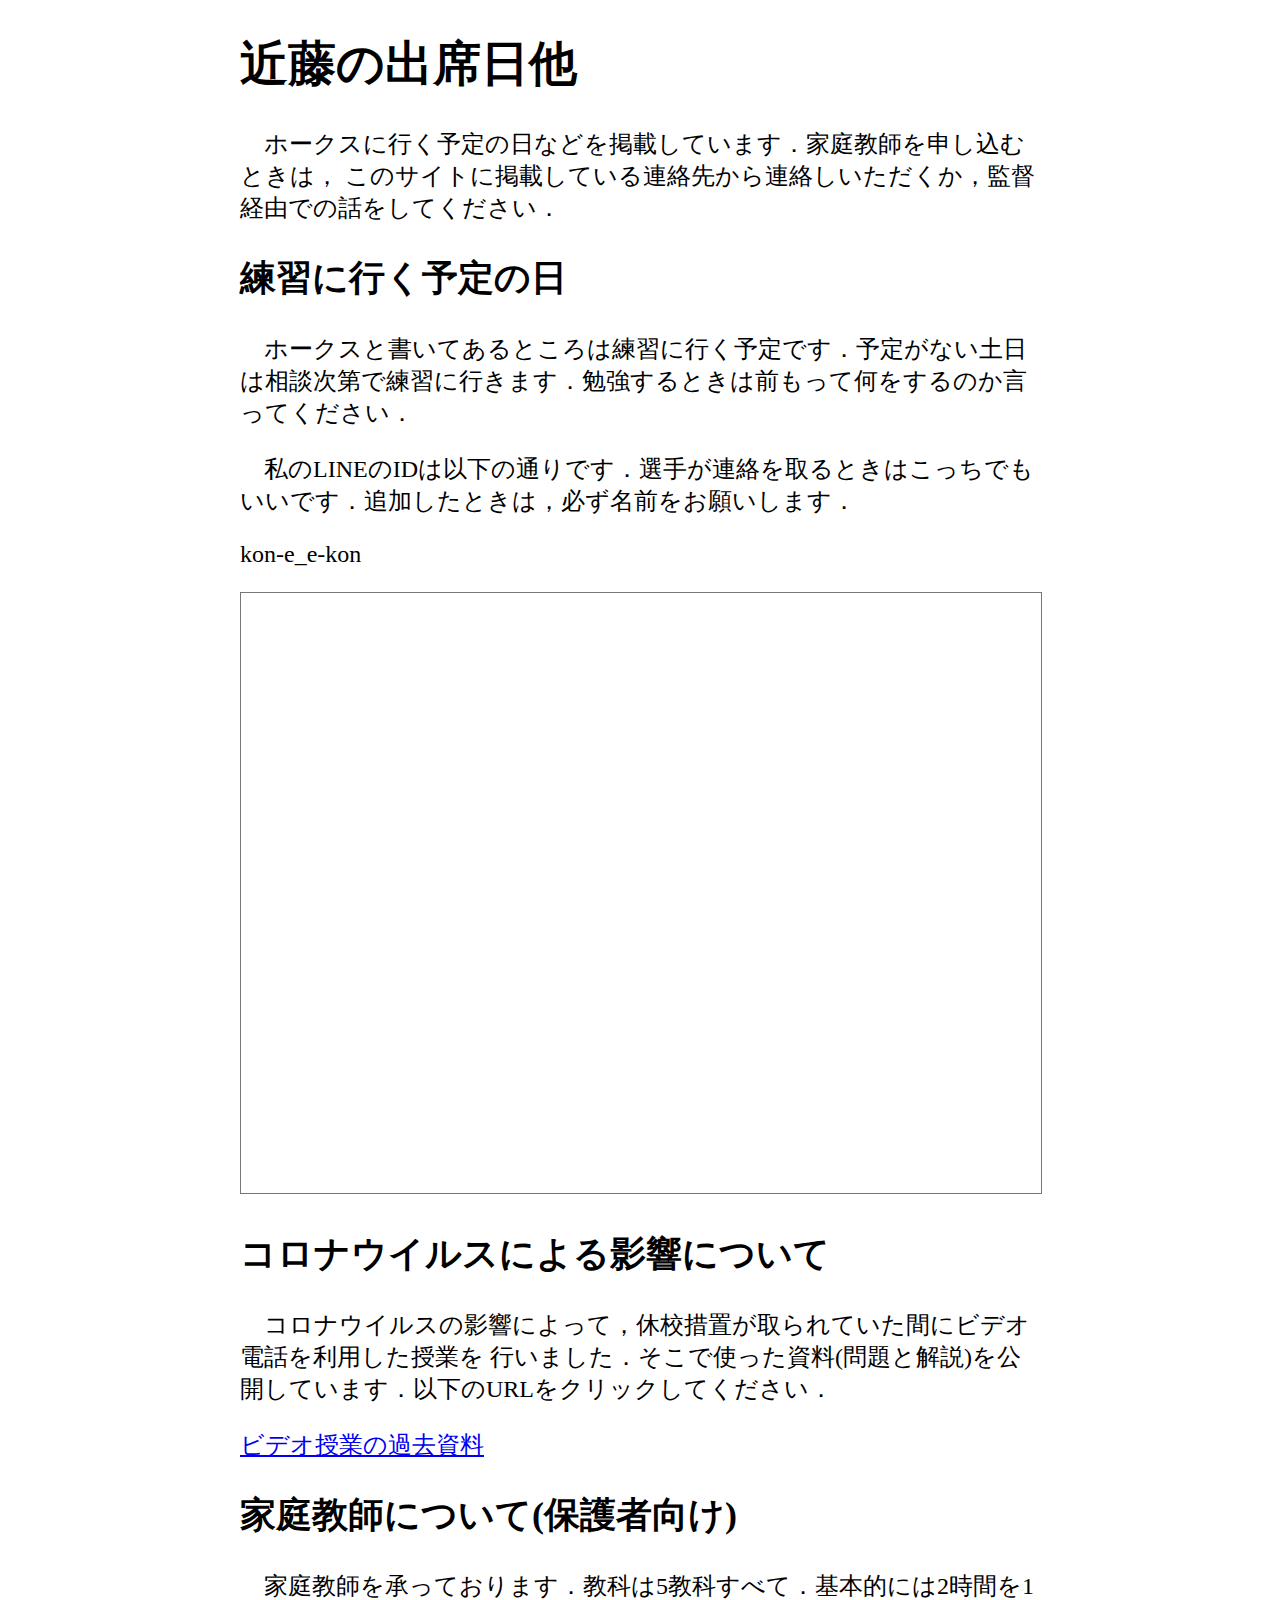
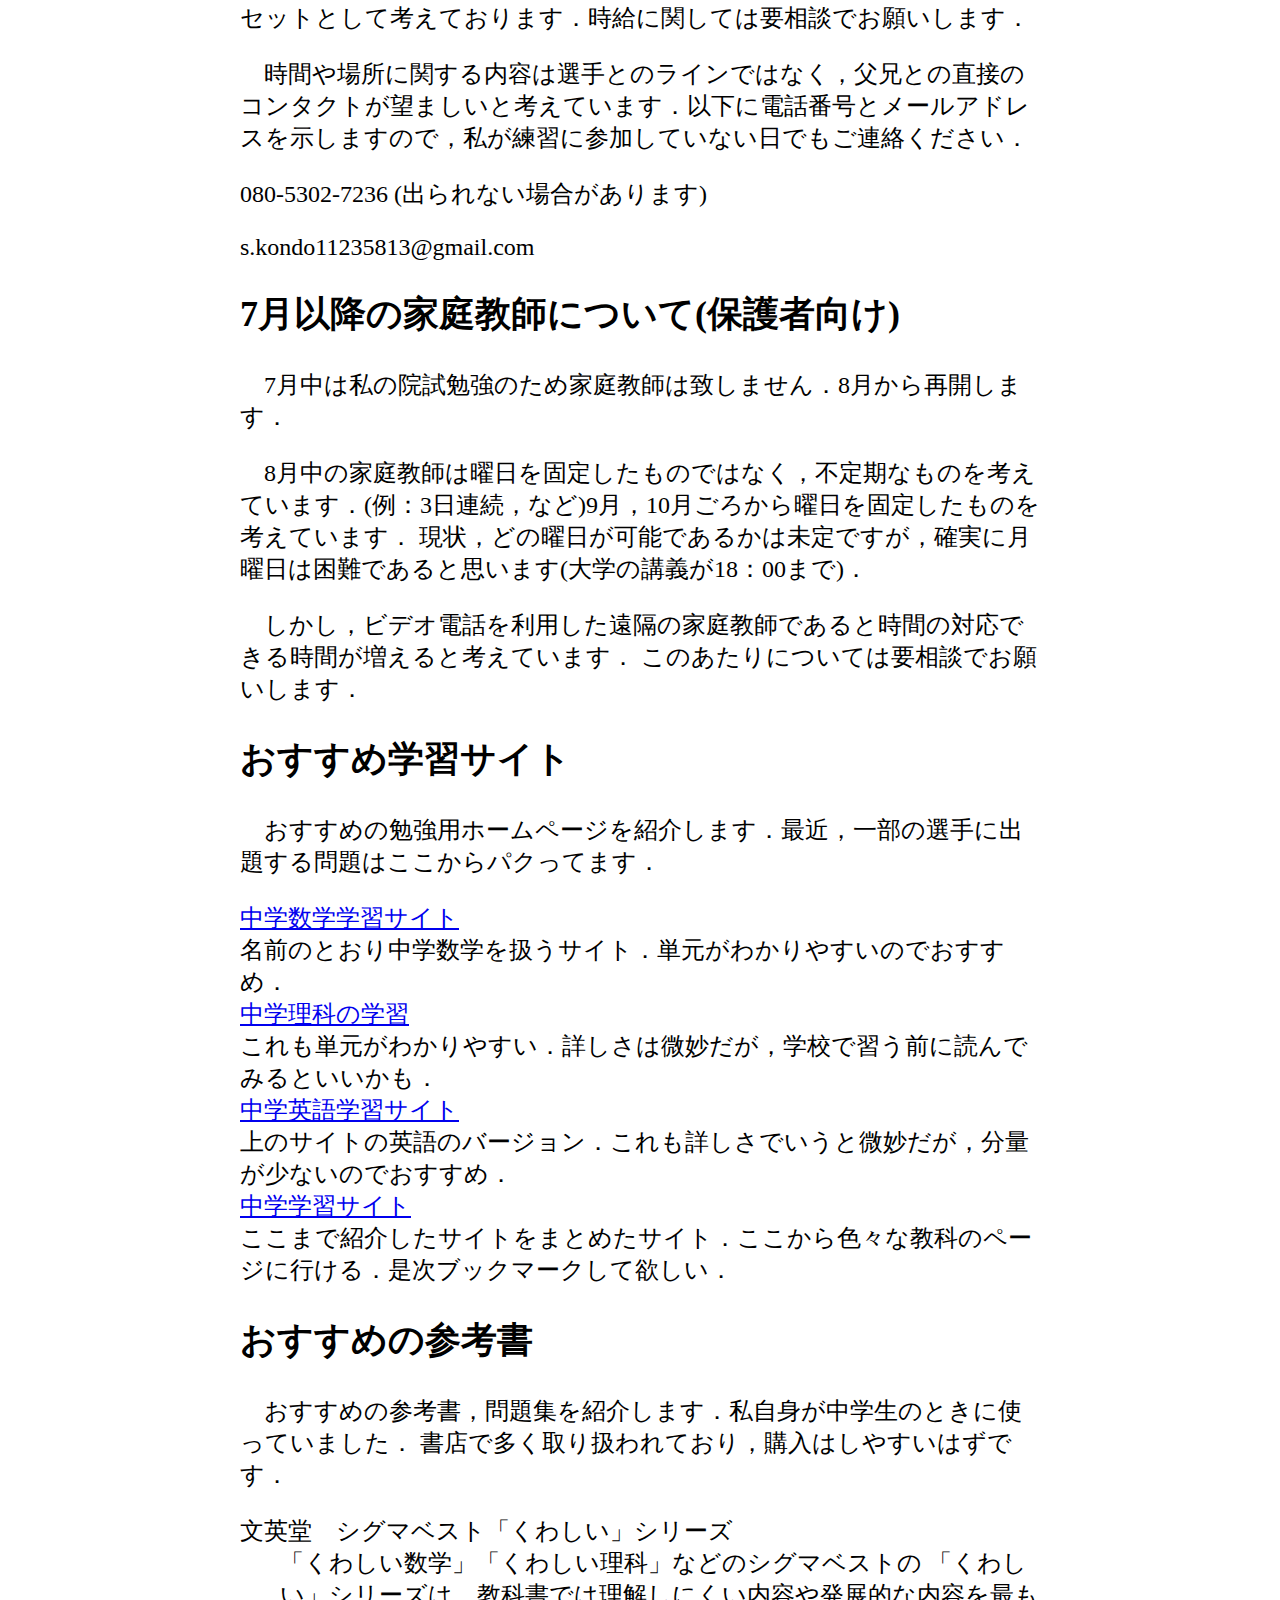
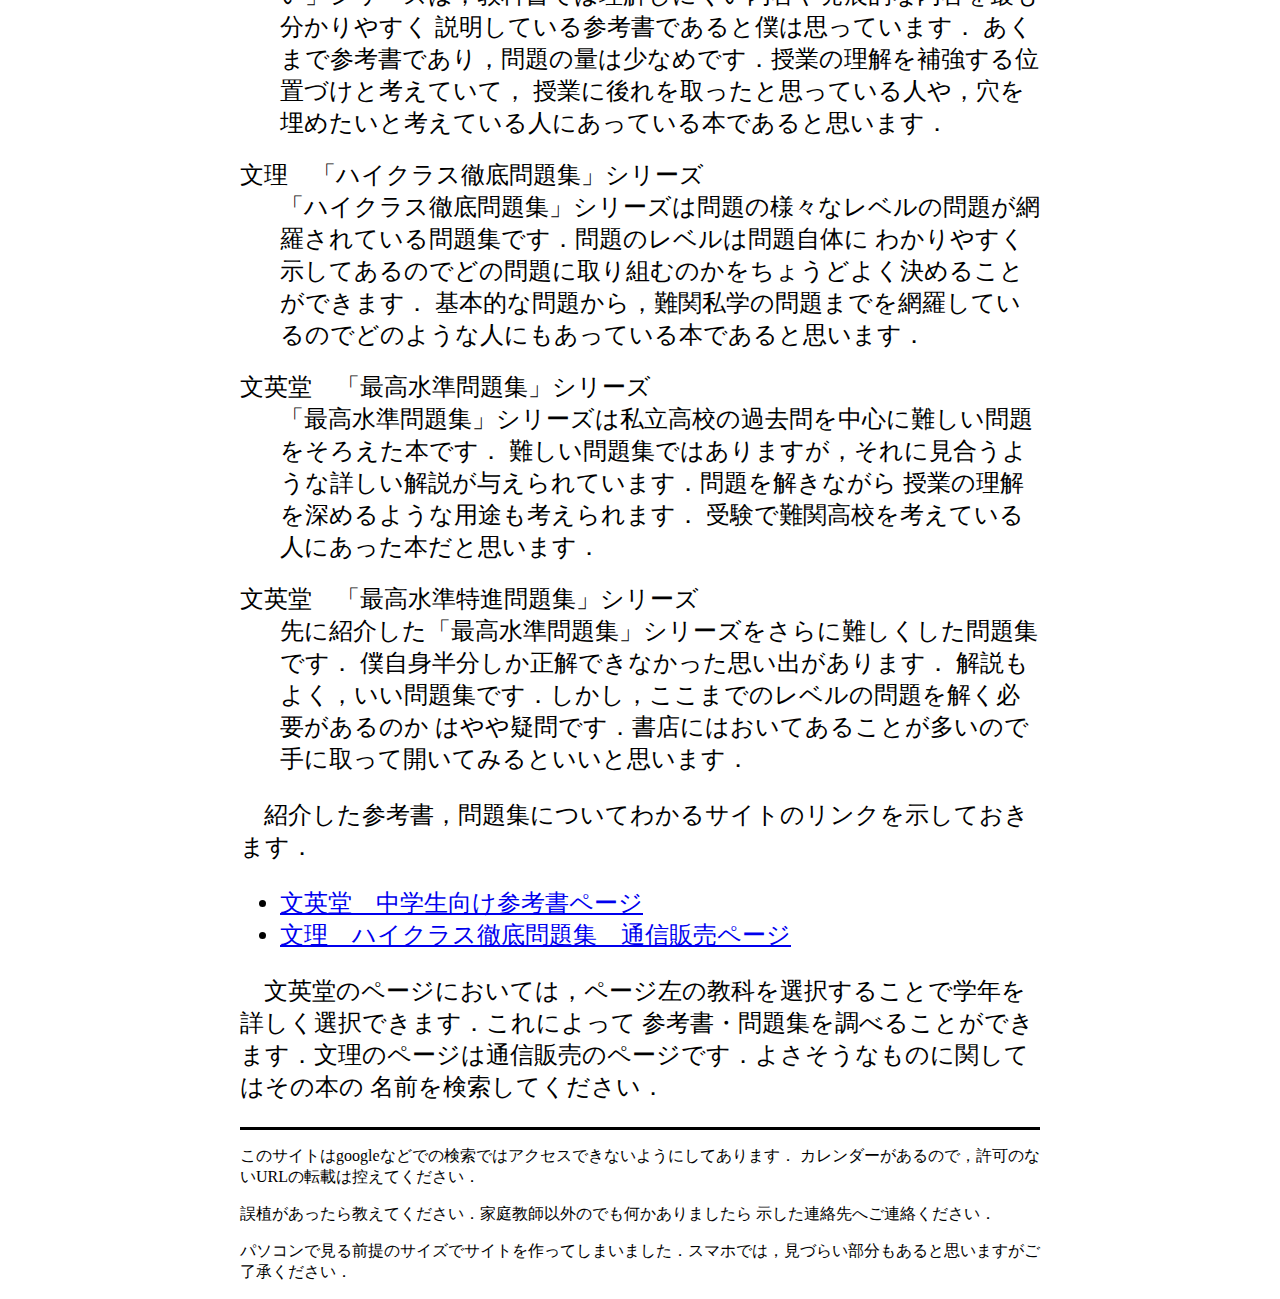
==== commit d599df8d: "家庭教師募集　更新" ====
--- a/index.html
+++ b/index.html
@@ -8,119 +8,147 @@
     <link rel="stylesheet" href="css/nomalize.css">
     <link rel="stylesheet" href="css/master.css">
 </head>
-<div class="container">
-    <header>
-        <h1>近藤の出席日他</h1>
-        <p>　ホークスに行く予定の日などを掲載しています．家庭教師を申し込むときは， このサイトに掲載している連絡先から連絡しいただくか，監督経由での話をしてください．
-        </p>
-    </header>
-</div>
 
-<div class="container">
-    <main>
-        <h2>練習に行く予定の日</h2>
-        <p>　ホークスと書いてあるところは練習に行く予定です．予定がない土日は相談次第で練習に行きます．勉強するときは前もって何をするのか言ってください．
-        </p>
-        <p>　私のLINEのIDは以下の通りです．選手が連絡を取るときはこっちでもいいです．追加したときは，必ず名前をお願いします．</p>
-        <p>kon-e_e-kon</p>
-        <iframe src="https://calendar.google.com/calendar/embed?height=600&amp;wkst=1&amp;bgcolor=%23ffffff&amp;ctz=Asia%2FTokyo&amp;src=cy5rb25kbzExMjM1ODEzQGdtYWlsLmNvbQ&amp;color=%23D50000"
-            style="border:solid 1px #777" width="800" height="600" frameborder="0"
-            scrolling="no"></iframe>
+<body>
 
-        <h2>コロナウイルスによる影響について</h2>
-        <p><a href="https://www.city.hirakata.osaka.jp/0000027743.html">枚方市 学校園等の臨時休業について</a></p>
-        <p>　上のURLの通り枚方市の中学校の休校措置は延長されそうです．</p>
-        <p>　私の大学でも5月8日までのweb授業が決定しました． これにこれに伴い，平日の午前中は家庭教師をすることができます．これは後で示す 家庭教師の可能な曜日について説明する内容とは別です．4月中に限り，平日午前中は家庭教師できます．
-        </p>
-        <p>　しかし，感染症予防の観点から外に出歩いたり，人を家に呼ぶ自体は避けたいことであります．そこで，ビデオ電話を利用したちょっとした授業を開くことを考えております．
-            この授業でお時給をいただくことは考えておりません．1コマ30〜40分を考えております．詳しい説明は以下のリンクです．
-        </p>
+    <div class="container">
+        <header>
+            <h1>近藤の出席日他</h1>
+            <p>　ホークスに行く予定の日などを掲載しています．家庭教師を申し込むときは， このサイトに掲載している連絡先から連絡しいただくか，監督経由での話をしてください．
+            </p>
+        </header>
+    </div>
+
+    <div class="container">
+        <main>
+            <h2>練習に行く予定の日</h2>
+            <p>　ホークスと書いてあるところは練習に行く予定です．予定がない土日は相談次第で練習に行きます．勉強するときは前もって何をするのか言ってください．
+            </p>
+            <p>　私のLINEのIDは以下の通りです．選手が連絡を取るときはこっちでもいいです．追加したときは，必ず名前をお願いします．</p>
+            <p>kon-e_e-kon</p>
+            <iframe src="https://calendar.google.com/calendar/embed?height=600&amp;wkst=1&amp;bgcolor=%23ffffff&amp;ctz=Asia%2FTokyo&amp;src=cy5rb25kbzExMjM1ODEzQGdtYWlsLmNvbQ&amp;color=%23D50000"
+                style="border:solid 1px #777" width="800" height="600" frameborder="0"
+                scrolling="no"></iframe>
+
+            <h2>コロナウイルスによる影響について</h2>
+            <p>　コロナウイルスの影響によって，休校措置が取られていた間にビデオ電話を利用した授業を 行いました．そこで使った資料(問題と解説)を公開しています．以下のURLをクリックしてください．
+            </p>
+            <!-- <p><a href="https://www.city.hirakata.osaka.jp/0000027743.html">枚方市 学校園等の臨時休業について</a></p> -->
+            <!-- <p>　上のURLの通り枚方市の中学校の休校措置は延長されそうです．</p> -->
+            <!-- <p>　私の大学でも5月8日までのweb授業が決定しました． これにこれに伴い，平日の午前中は家庭教師をすることができます．これは後で示す 家庭教師の可能な曜日について説明する内容とは別です．4月中に限り，平日午前中は家庭教師できます． -->
+            <!-- </p> -->
+            <!-- <p>　しかし，感染症予防の観点から外に出歩いたり，人を家に呼ぶ自体は避けたいことであります．そこで，ビデオ電話を利用したちょっとした授業を開くことを考えております． -->
+            <!--     この授業でお時給をいただくことは考えておりません．1コマ30〜40分を考えております．詳しい説明は以下のリンクです． -->
+            <!-- </p> -->
 
 
-        <p><a href="article1.html">ビデオ電話を利用した授業の開催について</a></p>
+            <!-- <p><a href="article1.html">ビデオ電話を利用した授業の開催について</a></p> -->
+            <p><a href="lib.html">ビデオ授業の過去資料</a></p>
 
 
-        <h2>家庭教師について(保護者向け)</h2>
-        <p>　家庭教師を承っております．教科は5教科すべて．基本的には2時間を1セットとして考えております．時給に関しては要相談でお願いします．</p>
-        <p>　時間や場所に関する内容は選手とのラインではなく，父兄との直接のコンタクトが望ましいと考えています．以下に電話番号とメールアドレスを示しますので，私が練習に参加していない日でもご連絡ください．
-        </p>
-        <p>080-5302-7236 (出られない場合があります)</p>
-        <p>s.kondo11235813@gmail.com</p>
+            <h2>家庭教師について(保護者向け)</h2>
+            <p>　家庭教師を承っております．教科は5教科すべて．基本的には2時間を1セットとして考えております．時給に関しては要相談でお願いします．</p>
+            <p>　時間や場所に関する内容は選手とのラインではなく，父兄との直接のコンタクトが望ましいと考えています．以下に電話番号とメールアドレスを示しますので，私が練習に参加していない日でもご連絡ください．
+            </p>
+            <p>080-5302-7236 (出られない場合があります)</p>
+            <p>s.kondo11235813@gmail.com</p>
 
 
+            <h2>7月以降の家庭教師について(保護者向け)</h2>
+            <p>　7月中は私の院試勉強のため家庭教師は致しません．8月から再開します．</p>
+            <p>　8月中の家庭教師は曜日を固定したものではなく，不定期なものを考えています．(例：3日連続，など)9月，10月ごろから曜日を固定したものを考えています．
+                現状，どの曜日が可能であるかは未定ですが，確実に月曜日は困難であると思います(大学の講義が18：00まで)．
+            </p>
+            <p>　しかし，ビデオ電話を利用した遠隔の家庭教師であると時間の対応できる時間が増えると考えています． このあたりについては要相談でお願いします．
+            </p>
 
-        <h2>4月以降の家庭教師について(保護者向け)</h2>
-        <p>　4月以降は大学の授業を優先させながら，空いている時間で家庭教師を承ります．各曜日に関していつから行けるのかを ここに示します．ただし，以下に示したものは変更されることがあります．
-        </p>
-        <dl>
-            <dt>月曜日</dt>
-            <!-- <dd>終了時間不定の授業のため時間の約束ができないです． 原則，月曜日はお受けできないです．</dd> -->
-            <dd>受けられません．</dd>
-            <dt>火曜日</dt>
-            <dd>17時以降で家庭教師を承ることができます．</dd>
-            <dt>水曜日</dt>
-            <dd>18時以降で家庭教師を承ることができます．</dd>
-            <dt>木曜日</dt>
-            <dd>終了時間不定の授業のため時間の約束ができないです． 原則，木曜日はお受けできないです．
-            </dd>
-            <dt>金曜日</dt>
-            <dd>全日家庭教師を承ることができます．</dd>
-        </dl>
 
-        <p>　大学院入試のため，7月は家庭教師はしません．そのため，その分は8月と9月に繰り越していただけますようお願いします．
-        </p>
+            <!-- <h2>4月以降の家庭教師について(保護者向け)</h2> -->
+            <!-- <p>　4月以降は大学の授業を優先させながら，空いている時間で家庭教師を承ります．各曜日に関していつから行けるのかを ここに示します．ただし，以下に示したものは変更されることがあります． -->
+            <!-- </p> -->
+            <!-- <dl> -->
+            <!--     <dt>月曜日</dt> -->
+            <!--     [> <dd>終了時間不定の授業のため時間の約束ができないです． 原則，月曜日はお受けできないです．</dd> <] -->
+            <!--     <dd>受けられません．</dd> -->
+            <!--     <dt>火曜日</dt> -->
+            <!--     <dd>17時以降で家庭教師を承ることができます．</dd> -->
+            <!--     <dt>水曜日</dt> -->
+            <!--     <dd>18時以降で家庭教師を承ることができます．</dd> -->
+            <!--     <dt>木曜日</dt> -->
+            <!--     <dd>終了時間不定の授業のため時間の約束ができないです． 原則，木曜日はお受けできないです． -->
+            <!--     </dd> -->
+            <!--     <dt>金曜日</dt> -->
+            <!--     <dd>全日家庭教師を承ることができます．</dd> -->
+            <!-- </dl> -->
 
-        <h2>おすすめの参考書</h2>
-        <p>　おすすめの参考書，問題集を紹介します．私自身が中学生のときに使っていました． 書店で多く取り扱われており，購入はしやすいはずです．
-        </p>
+            <!-- <p>　大学院入試のため，7月は家庭教師はしません．そのため，その分は8月と9月に繰り越していただけますようお願いします． -->
+            <!-- </p> -->
 
-        <dl>
-            <dt>文英堂　シグマベスト「くわしい」シリーズ</dt>
-            <dd>「くわしい数学」「くわしい理科」などのシグマベストの 「くわしい」シリーズは，教科書では理解しにくい内容や発展的な内容を最も分かりやすく
-                説明している参考書であると僕は思っています． あくまで参考書であり，問題の量は少なめです．授業の理解を補強する位置づけと考えていて，
-                授業に後れを取ったと思っている人や，穴を埋めたいと考えている人にあっている本であると思います．
-            </dd>
+            <h2>おすすめ学習サイト</h2>
+            <p>　おすすめの勉強用ホームページを紹介します．最近，一部の選手に出題する問題はここからパクってます．</p>
+            <dl>
+                <dt><a href="https://math.005net.com/">中学数学学習サイト</a></dt>
+                <dl>名前のとおり中学数学を扱うサイト．単元がわかりやすいのでおすすめ．</dl>
+                <dt><a href="https://science.005net.com/">中学理科の学習</a></dt>
+                <dl>これも単元がわかりやすい．詳しさは微妙だが，学校で習う前に読んでみるといいかも．</dl>
+                <dt><a href="https://english.005net.com/index.php">中学英語学習サイト</a></dt>
+                <dl>上のサイトの英語のバージョン．これも詳しさでいうと微妙だが，分量が少ないのでおすすめ．</dl>
+                <dt>
+                <a href="https://study.005net.com/">中学学習サイト</a>
+            </dt>
+                <dl>ここまで紹介したサイトをまとめたサイト．ここから色々な教科のページに行ける．是次ブックマークして欲しい．</dl>
+            </dl>
 
-            <dt>文理　「ハイクラス徹底問題集」シリーズ</dt>
-            <dd>「ハイクラス徹底問題集」シリーズは問題の様々なレベルの問題が網羅されている問題集です．問題のレベルは問題自体に わかりやすく示してあるのでどの問題に取り組むのかをちょうどよく決めることができます．
-                基本的な問題から，難関私学の問題までを網羅しているのでどのような人にもあっている本であると思います．
-            </dd>
+            <h2>おすすめの参考書</h2>
+            <p>　おすすめの参考書，問題集を紹介します．私自身が中学生のときに使っていました． 書店で多く取り扱われており，購入はしやすいはずです．
+            </p>
 
-            <dt>文英堂　「最高水準問題集」シリーズ</dt>
-            <dd>「最高水準問題集」シリーズは私立高校の過去問を中心に難しい問題をそろえた本です． 難しい問題集ではありますが，それに見合うような詳しい解説が与えられています．問題を解きながら
-                授業の理解を深めるような用途も考えられます． 受験で難関高校を考えている人にあった本だと思います．
-            </dd>
+            <dl>
+                <dt>文英堂　シグマベスト「くわしい」シリーズ</dt>
+                <dd>「くわしい数学」「くわしい理科」などのシグマベストの 「くわしい」シリーズは，教科書では理解しにくい内容や発展的な内容を最も分かりやすく
+                    説明している参考書であると僕は思っています． あくまで参考書であり，問題の量は少なめです．授業の理解を補強する位置づけと考えていて，
+                    授業に後れを取ったと思っている人や，穴を埋めたいと考えている人にあっている本であると思います．
+                </dd>
 
-            <dt>文英堂　「最高水準特進問題集」シリーズ</dt>
-            <dd>先に紹介した「最高水準問題集」シリーズをさらに難しくした問題集です． 僕自身半分しか正解できなかった思い出があります． 解説もよく，いい問題集です．しかし，ここまでのレベルの問題を解く必要があるのか
-                はやや疑問です．書店にはおいてあることが多いので手に取って開いてみるといいと思います．
-            </dd>
+                <dt>文理　「ハイクラス徹底問題集」シリーズ</dt>
+                <dd>「ハイクラス徹底問題集」シリーズは問題の様々なレベルの問題が網羅されている問題集です．問題のレベルは問題自体に わかりやすく示してあるのでどの問題に取り組むのかをちょうどよく決めることができます．
+                    基本的な問題から，難関私学の問題までを網羅しているのでどのような人にもあっている本であると思います．
+                </dd>
 
-        </dl>
+                <dt>文英堂　「最高水準問題集」シリーズ</dt>
+                <dd>「最高水準問題集」シリーズは私立高校の過去問を中心に難しい問題をそろえた本です． 難しい問題集ではありますが，それに見合うような詳しい解説が与えられています．問題を解きながら
+                    授業の理解を深めるような用途も考えられます． 受験で難関高校を考えている人にあった本だと思います．
+                </dd>
 
-        <p>　紹介した参考書，問題集についてわかるサイトのリンクを示しておきます．</p>
-        <ul>
-            <li><a href="https://www.bun-eido.co.jp/products/?menu=2">文英堂　中学生向け参考書ページ</a></li>
-            <li><a href="https://shop.bunri.jp/categories/2_5_716.html">文理　ハイクラス徹底問題集　通信販売ページ</a></li>
-        </ul>
-        <p>　文英堂のページにおいては，ページ左の教科を選択することで学年を詳しく選択できます．これによって 参考書・問題集を調べることができます．文理のページは通信販売のページです．よさそうなものに関してはその本の
-            名前を検索してください．
-        </p>
+                <dt>文英堂　「最高水準特進問題集」シリーズ</dt>
+                <dd>先に紹介した「最高水準問題集」シリーズをさらに難しくした問題集です． 僕自身半分しか正解できなかった思い出があります． 解説もよく，いい問題集です．しかし，ここまでのレベルの問題を解く必要があるのか
+                    はやや疑問です．書店にはおいてあることが多いので手に取って開いてみるといいと思います．
+                </dd>
 
-    </main>
-</div>
+            </dl>
 
-<div class="container">
-    <footer>
-        <p>このサイトはgoogleなどでの検索ではアクセスできないようにしてあります． カレンダーがあるので，許可のないURLの転載は控えてください．
-        </p>
-        <p>誤植があったら教えてください．家庭教師以外のでも何かありましたら 示した連絡先へご連絡ください．
-        </p>
-        <p>パソコンで見る前提のサイズでサイトを作ってしまいました．スマホでは，見づらい部分もあると思いますがご了承ください．</p>
-    </footer>
-</div>
+            <p>　紹介した参考書，問題集についてわかるサイトのリンクを示しておきます．</p>
+            <ul>
+                <li><a href="https://www.bun-eido.co.jp/products/?menu=2">文英堂　中学生向け参考書ページ</a></li>
+                <li><a href="https://shop.bunri.jp/categories/2_5_716.html">文理　ハイクラス徹底問題集　通信販売ページ</a></li>
+            </ul>
+            <p>　文英堂のページにおいては，ページ左の教科を選択することで学年を詳しく選択できます．これによって 参考書・問題集を調べることができます．文理のページは通信販売のページです．よさそうなものに関してはその本の
+                名前を検索してください．
+            </p>
 
-<body>
+        </main>
+    </div>
+
+    <div class="container">
+        <footer>
+            <p>このサイトはgoogleなどでの検索ではアクセスできないようにしてあります． カレンダーがあるので，許可のないURLの転載は控えてください．
+            </p>
+            <p>誤植があったら教えてください．家庭教師以外のでも何かありましたら 示した連絡先へご連絡ください．
+            </p>
+            <p>パソコンで見る前提のサイズでサイトを作ってしまいました．スマホでは，見づらい部分もあると思いますがご了承ください．</p>
+        </footer>
+    </div>
+
 
 </body>
 
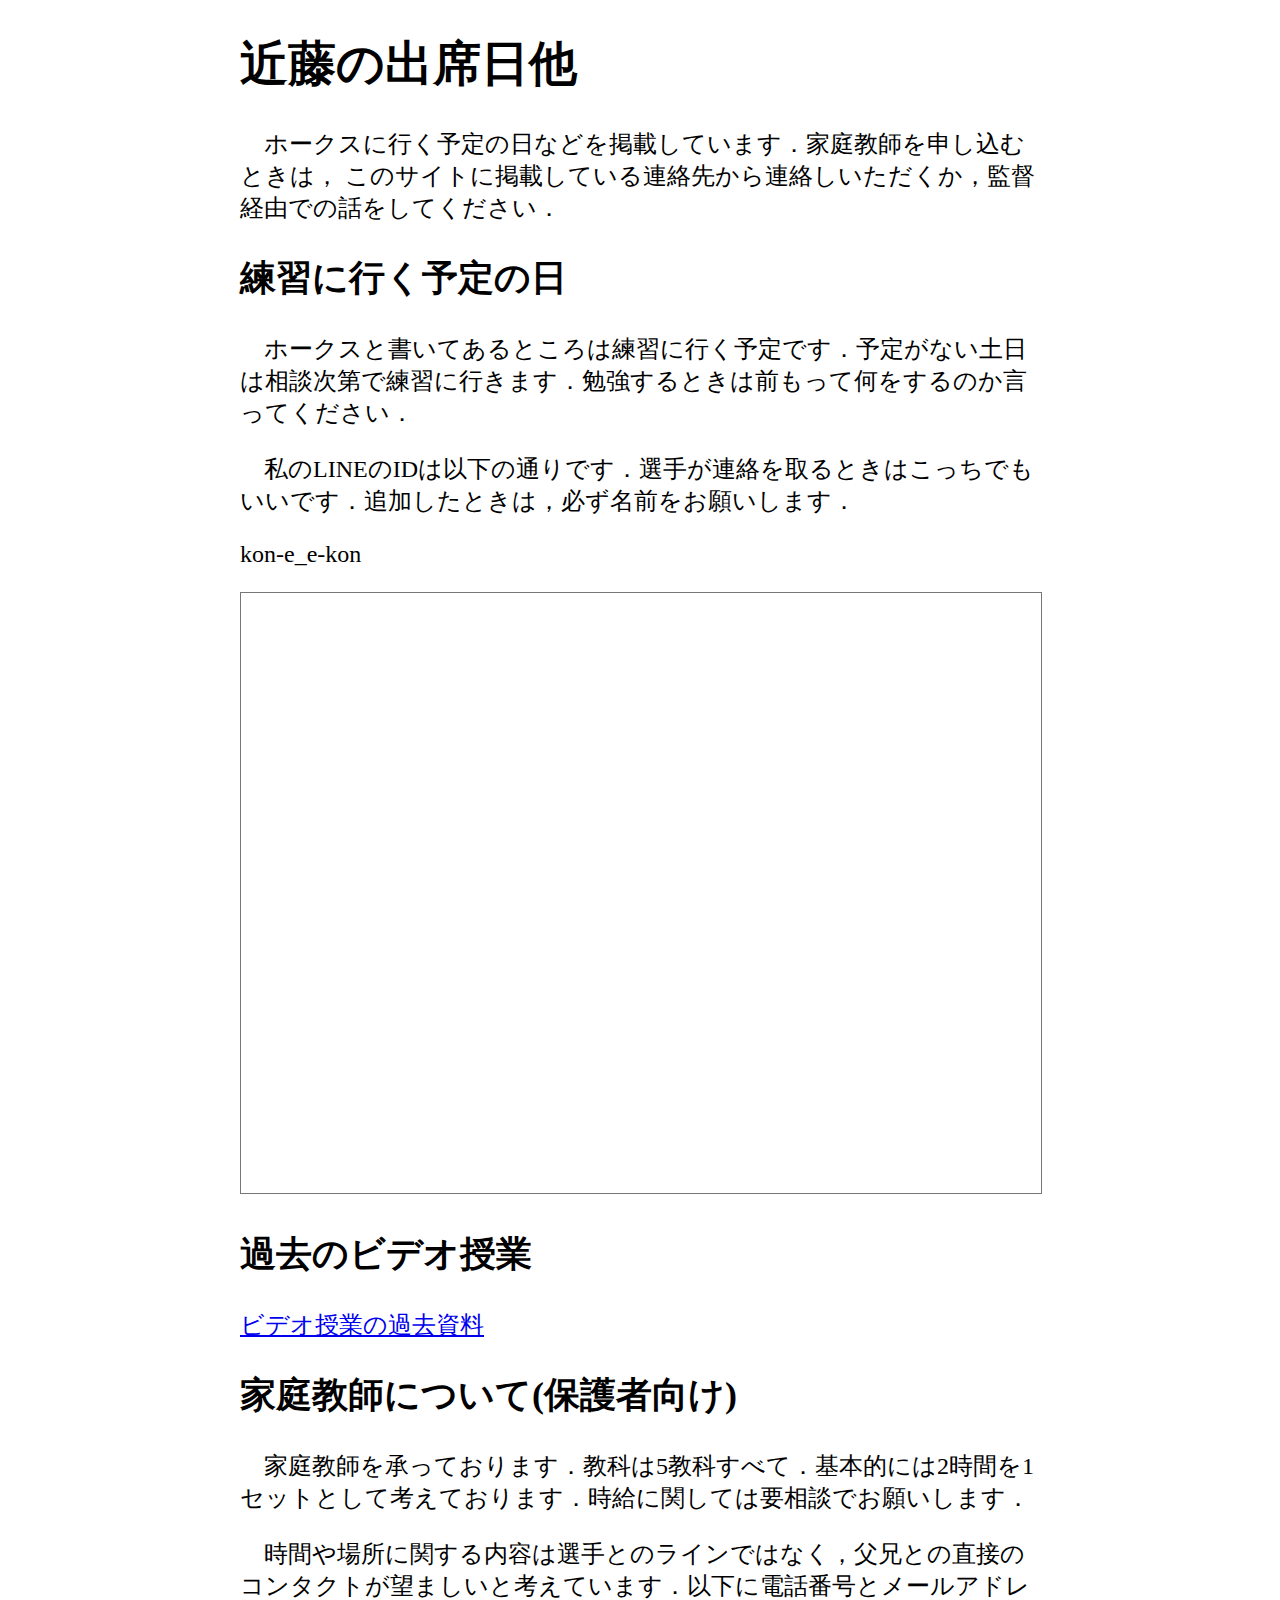
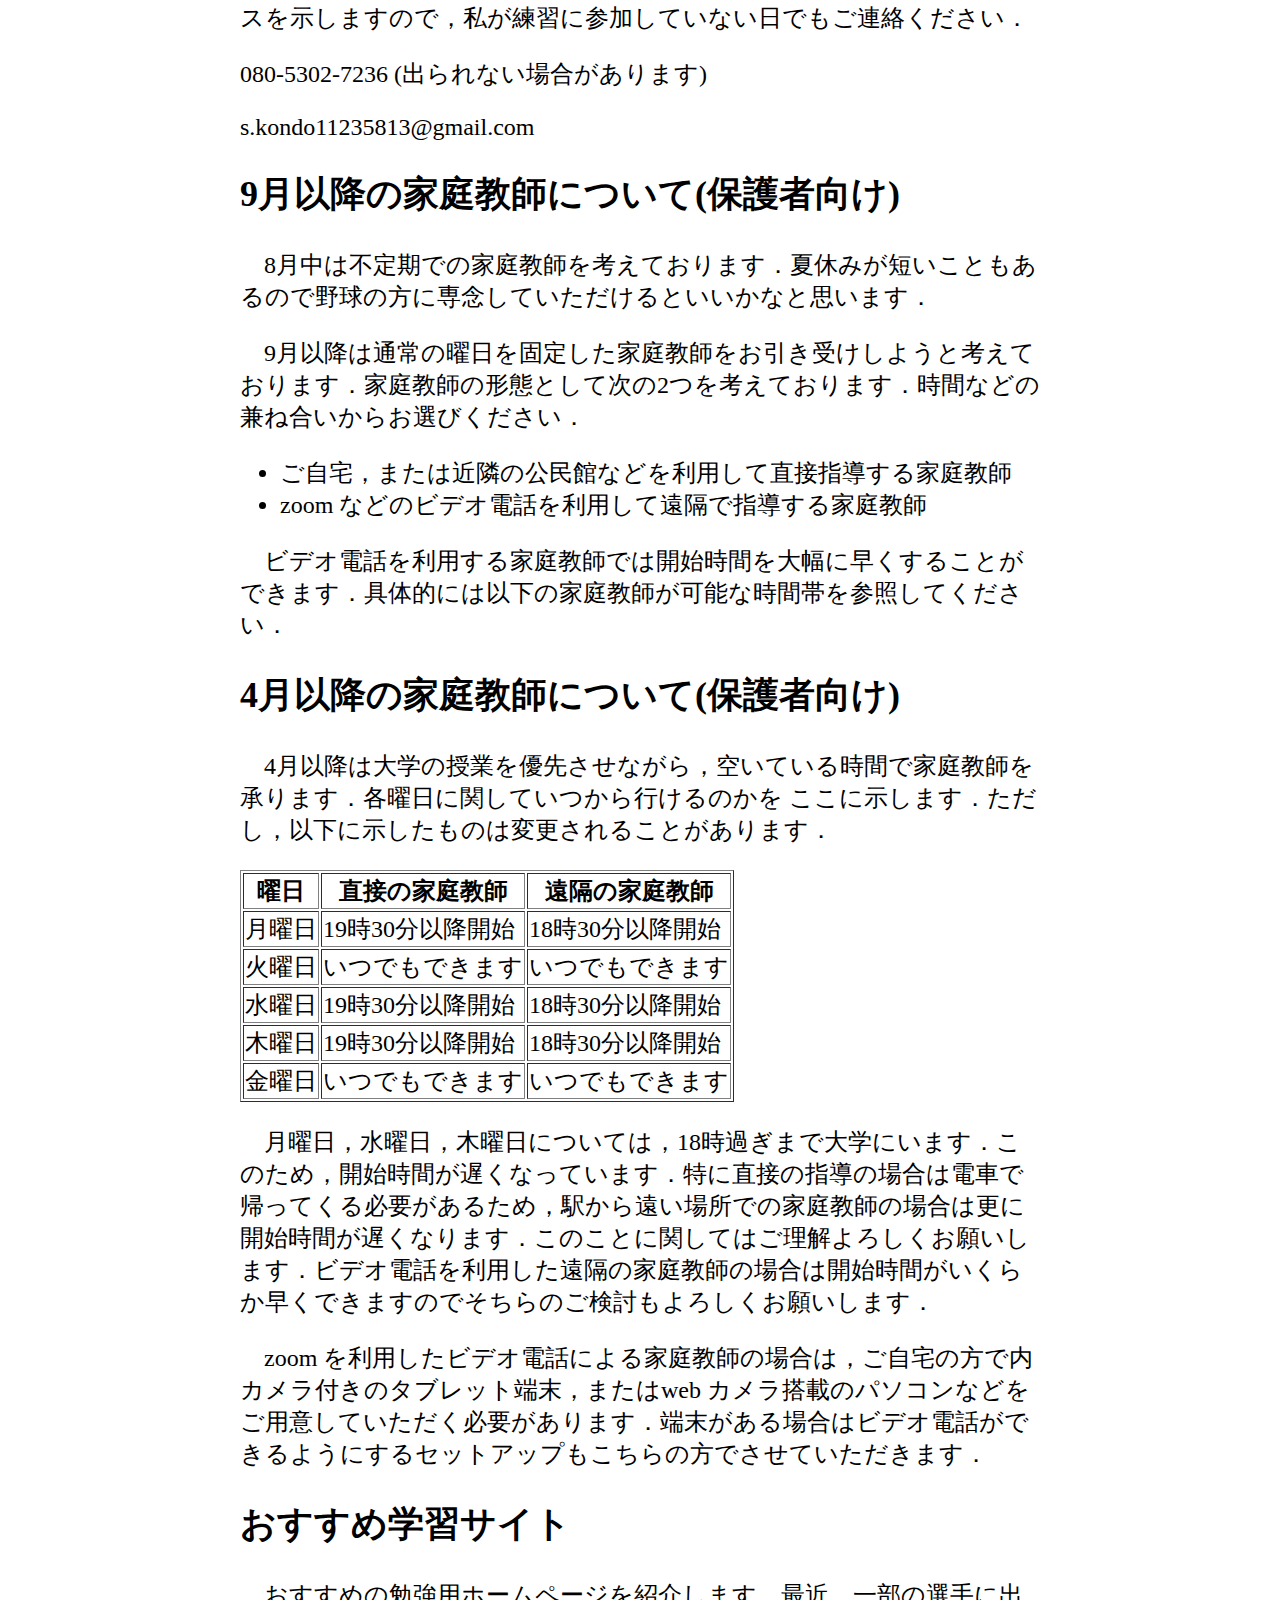
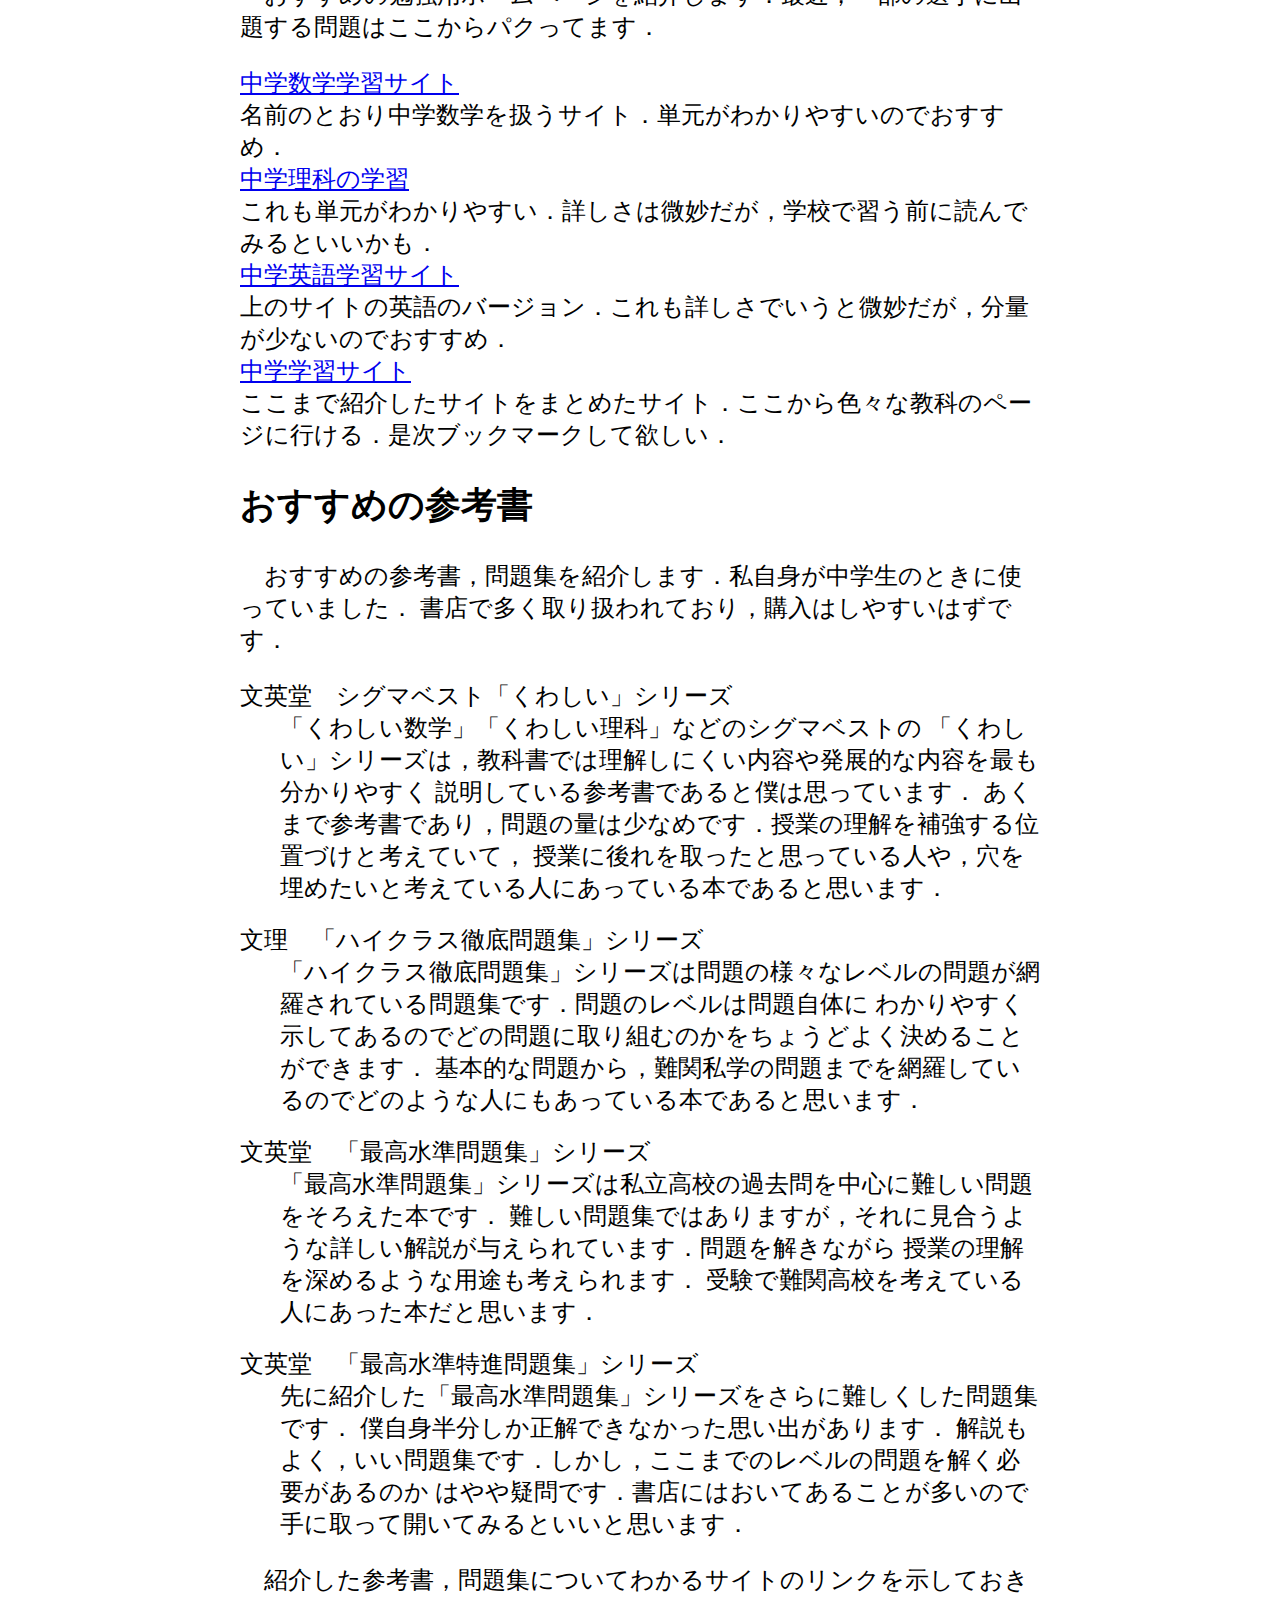
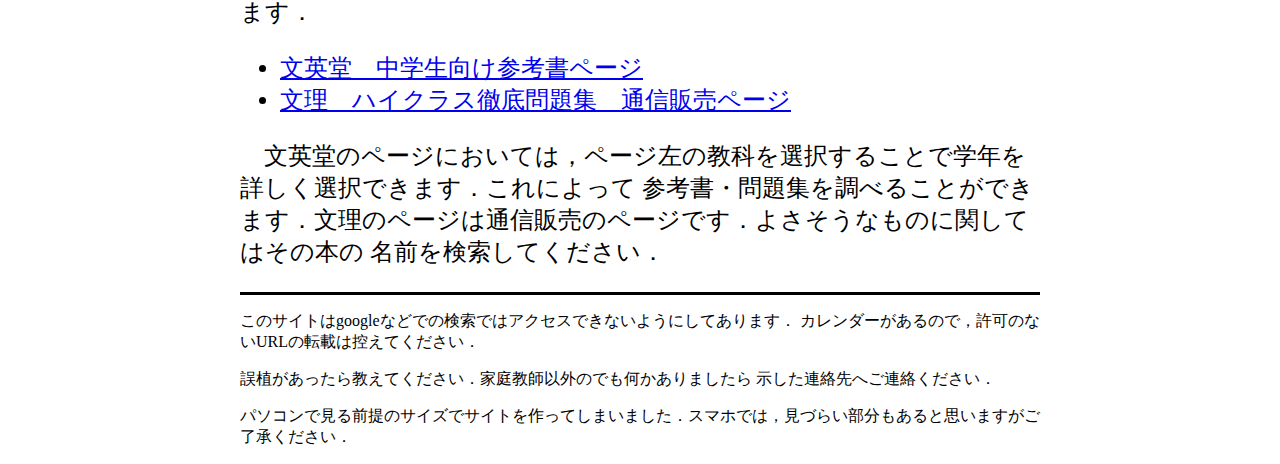
==== commit af7b79fb: "家庭教師の募集についての訂正" ====
--- a/index.html
+++ b/index.html
@@ -30,19 +30,9 @@
                 style="border:solid 1px #777" width="800" height="600" frameborder="0"
                 scrolling="no"></iframe>
 
-            <h2>コロナウイルスによる影響について</h2>
-            <p>　コロナウイルスの影響によって，休校措置が取られていた間にビデオ電話を利用した授業を 行いました．そこで使った資料(問題と解説)を公開しています．以下のURLをクリックしてください．
-            </p>
-            <!-- <p><a href="https://www.city.hirakata.osaka.jp/0000027743.html">枚方市 学校園等の臨時休業について</a></p> -->
-            <!-- <p>　上のURLの通り枚方市の中学校の休校措置は延長されそうです．</p> -->
-            <!-- <p>　私の大学でも5月8日までのweb授業が決定しました． これにこれに伴い，平日の午前中は家庭教師をすることができます．これは後で示す 家庭教師の可能な曜日について説明する内容とは別です．4月中に限り，平日午前中は家庭教師できます． -->
-            <!-- </p> -->
-            <!-- <p>　しかし，感染症予防の観点から外に出歩いたり，人を家に呼ぶ自体は避けたいことであります．そこで，ビデオ電話を利用したちょっとした授業を開くことを考えております． -->
-            <!--     この授業でお時給をいただくことは考えておりません．1コマ30〜40分を考えております．詳しい説明は以下のリンクです． -->
-            <!-- </p> -->
 
 
-            <!-- <p><a href="article1.html">ビデオ電話を利用した授業の開催について</a></p> -->
+            <h2>過去のビデオ授業</h2>
             <p><a href="lib.html">ビデオ授業の過去資料</a></p>
 
 
@@ -54,35 +44,55 @@
             <p>s.kondo11235813@gmail.com</p>
 
 
-            <h2>7月以降の家庭教師について(保護者向け)</h2>
-            <p>　7月中は私の院試勉強のため家庭教師は致しません．8月から再開します．</p>
-            <p>　8月中の家庭教師は曜日を固定したものではなく，不定期なものを考えています．(例：3日連続，など)9月，10月ごろから曜日を固定したものを考えています．
-                現状，どの曜日が可能であるかは未定ですが，確実に月曜日は困難であると思います(大学の講義が18：00まで)．
-            </p>
-            <p>　しかし，ビデオ電話を利用した遠隔の家庭教師であると時間の対応できる時間が増えると考えています． このあたりについては要相談でお願いします．
-            </p>
+            <h2>9月以降の家庭教師について(保護者向け)</h2>
+            <p>　8月中は不定期での家庭教師を考えております．夏休みが短いこともあるので野球の方に専念していただけるといいかなと思います．</p>
+            <p>　9月以降は通常の曜日を固定した家庭教師をお引き受けしようと考えております．家庭教師の形態として次の2つを考えております．時間などの兼ね合いからお選びください．</p>
+            <ul>
+                <li>ご自宅，または近隣の公民館などを利用して直接指導する家庭教師</li>
+                <li>zoom などのビデオ電話を利用して遠隔で指導する家庭教師</li>
+            </ul>
+            <p>　ビデオ電話を利用する家庭教師では開始時間を大幅に早くすることができます．具体的には以下の家庭教師が可能な時間帯を参照してください．</p>
 
 
-            <!-- <h2>4月以降の家庭教師について(保護者向け)</h2> -->
-            <!-- <p>　4月以降は大学の授業を優先させながら，空いている時間で家庭教師を承ります．各曜日に関していつから行けるのかを ここに示します．ただし，以下に示したものは変更されることがあります． -->
-            <!-- </p> -->
-            <!-- <dl> -->
-            <!--     <dt>月曜日</dt> -->
-            <!--     [> <dd>終了時間不定の授業のため時間の約束ができないです． 原則，月曜日はお受けできないです．</dd> <] -->
-            <!--     <dd>受けられません．</dd> -->
-            <!--     <dt>火曜日</dt> -->
-            <!--     <dd>17時以降で家庭教師を承ることができます．</dd> -->
-            <!--     <dt>水曜日</dt> -->
-            <!--     <dd>18時以降で家庭教師を承ることができます．</dd> -->
-            <!--     <dt>木曜日</dt> -->
-            <!--     <dd>終了時間不定の授業のため時間の約束ができないです． 原則，木曜日はお受けできないです． -->
-            <!--     </dd> -->
-            <!--     <dt>金曜日</dt> -->
-            <!--     <dd>全日家庭教師を承ることができます．</dd> -->
-            <!-- </dl> -->
+            <h2>4月以降の家庭教師について(保護者向け)</h2>
+            <p>　4月以降は大学の授業を優先させながら，空いている時間で家庭教師を承ります．各曜日に関していつから行けるのかを ここに示します．ただし，以下に示したものは変更されることがあります．
+            </p>
+            <table border="line">
+                <tr>
+                    <th>曜日</th>
+                    <th>直接の家庭教師</th>
+                    <th>遠隔の家庭教師</th>
+                </tr>
+                <tr>
+                    <td>月曜日</td>
+                    <td>19時30分以降開始</td>
+                    <td>18時30分以降開始</td>
+                </tr>
+                <tr>
+                    <td>火曜日</td>
+                    <td>いつでもできます</td>
+                    <td>いつでもできます</td>
+                </tr>
+                <tr>
+                    <td>水曜日</td>
+                    <td>19時30分以降開始</td>
+                    <td>18時30分以降開始</td>
+                </tr>
+                <tr>
+                    <td>木曜日</td>
+                    <td>19時30分以降開始</td>
+                    <td>18時30分以降開始</td>
+                </tr>
+                <tr>
+                    <td>金曜日</td>
+                    <td>いつでもできます</td>
+                    <td>いつでもできます</td>
+                </tr>
+            </table>
 
-            <!-- <p>　大学院入試のため，7月は家庭教師はしません．そのため，その分は8月と9月に繰り越していただけますようお願いします． -->
-            <!-- </p> -->
+            <p>　月曜日，水曜日，木曜日については，18時過ぎまで大学にいます．このため，開始時間が遅くなっています．特に直接の指導の場合は電車で帰ってくる必要があるため，駅から遠い場所での家庭教師の場合は更に開始時間が遅くなります．このことに関してはご理解よろしくお願いします．ビデオ電話を利用した遠隔の家庭教師の場合は開始時間がいくらか早くできますのでそちらのご検討もよろしくお願いします．</p>
+            <p>　zoom を利用したビデオ電話による家庭教師の場合は，ご自宅の方で内カメラ付きのタブレット端末，またはweb カメラ搭載のパソコンなどをご用意していただく必要があります．端末がある場合はビデオ電話ができるようにするセットアップもこちらの方でさせていただきます．</p>
+
 
             <h2>おすすめ学習サイト</h2>
             <p>　おすすめの勉強用ホームページを紹介します．最近，一部の選手に出題する問題はここからパクってます．</p>
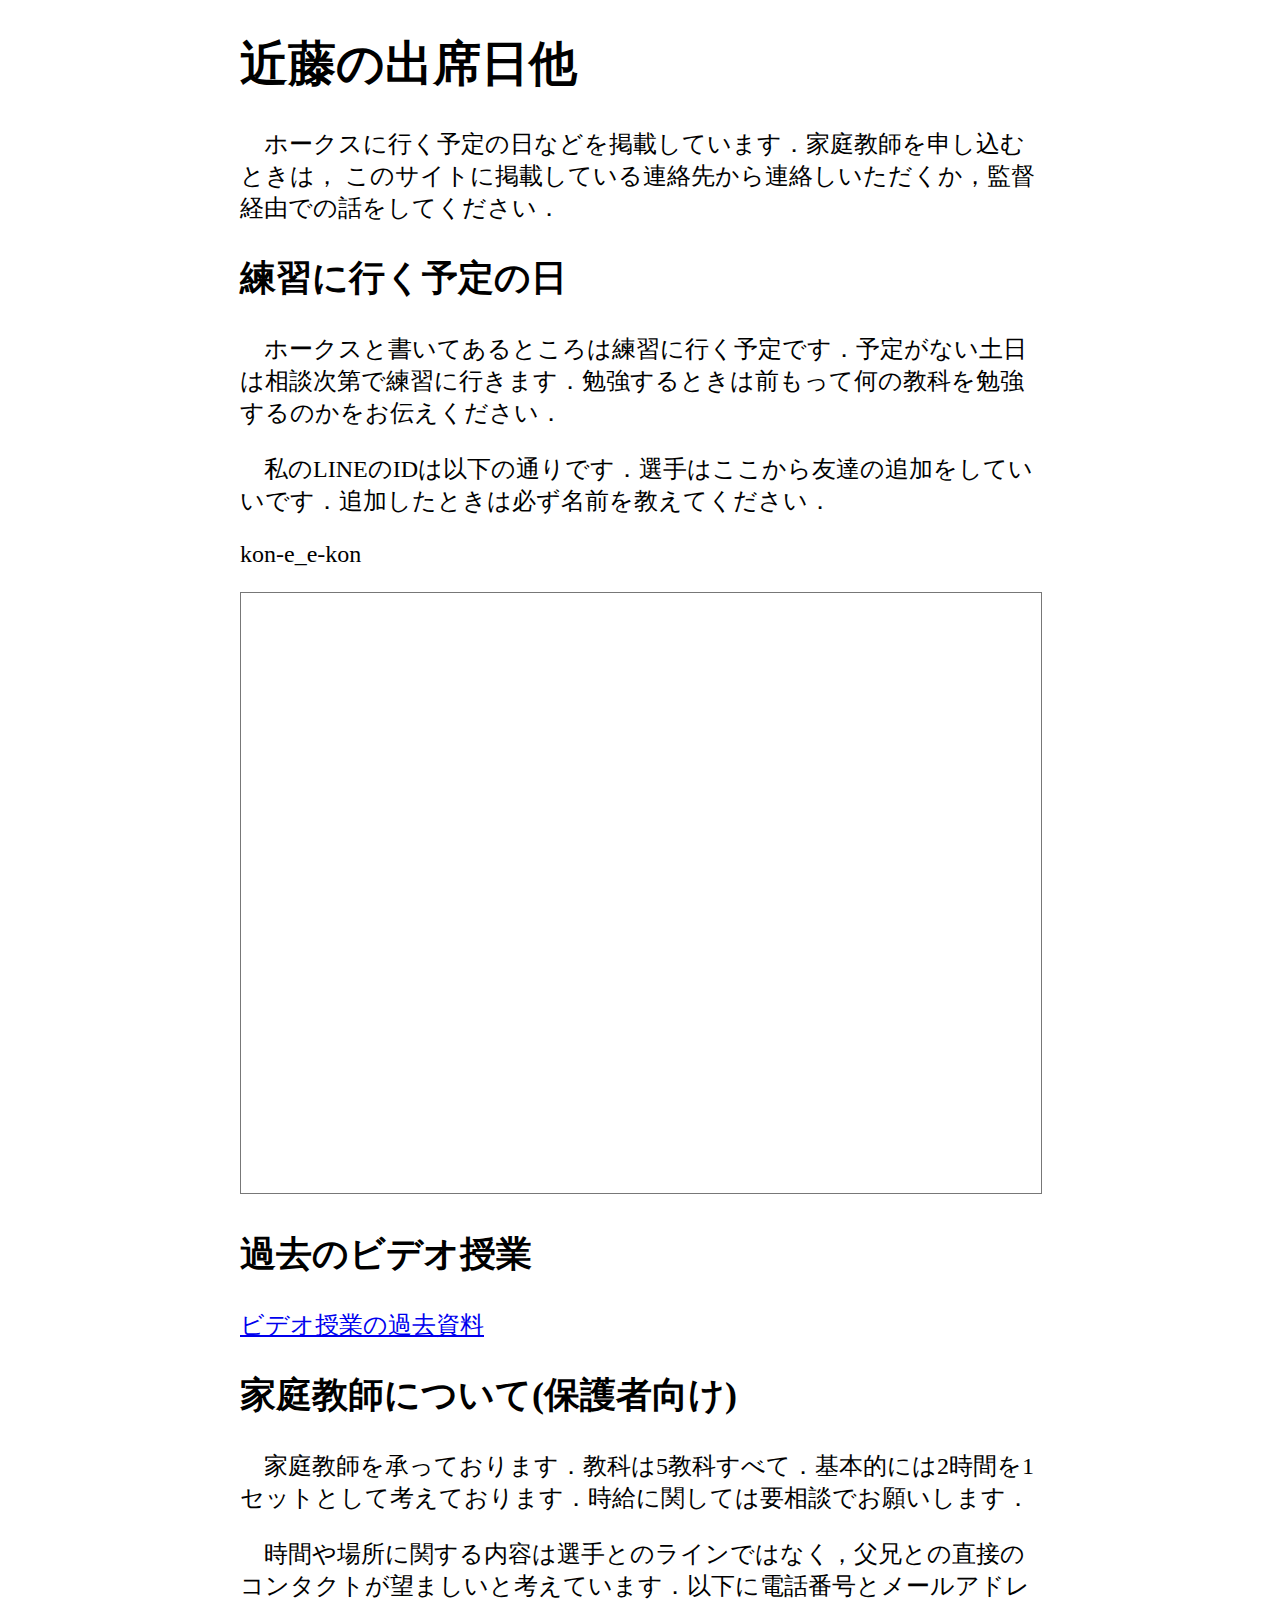
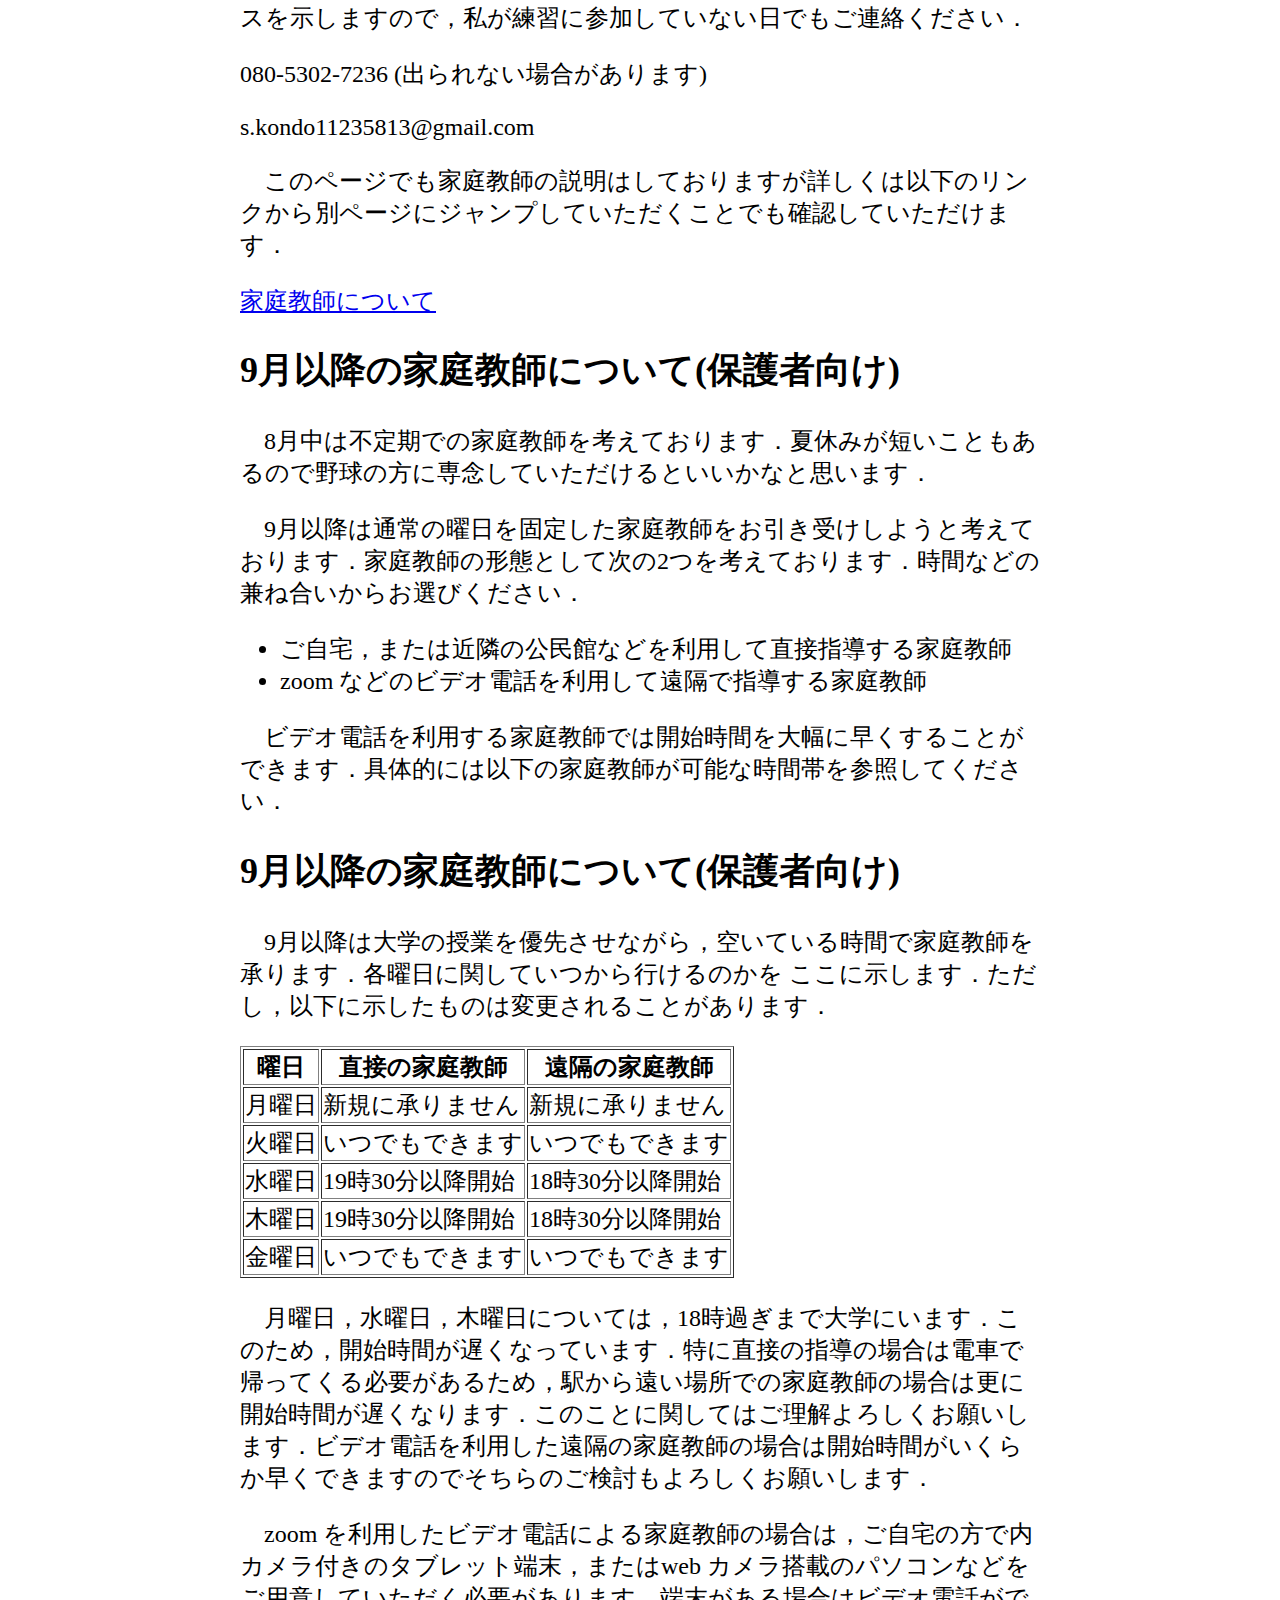
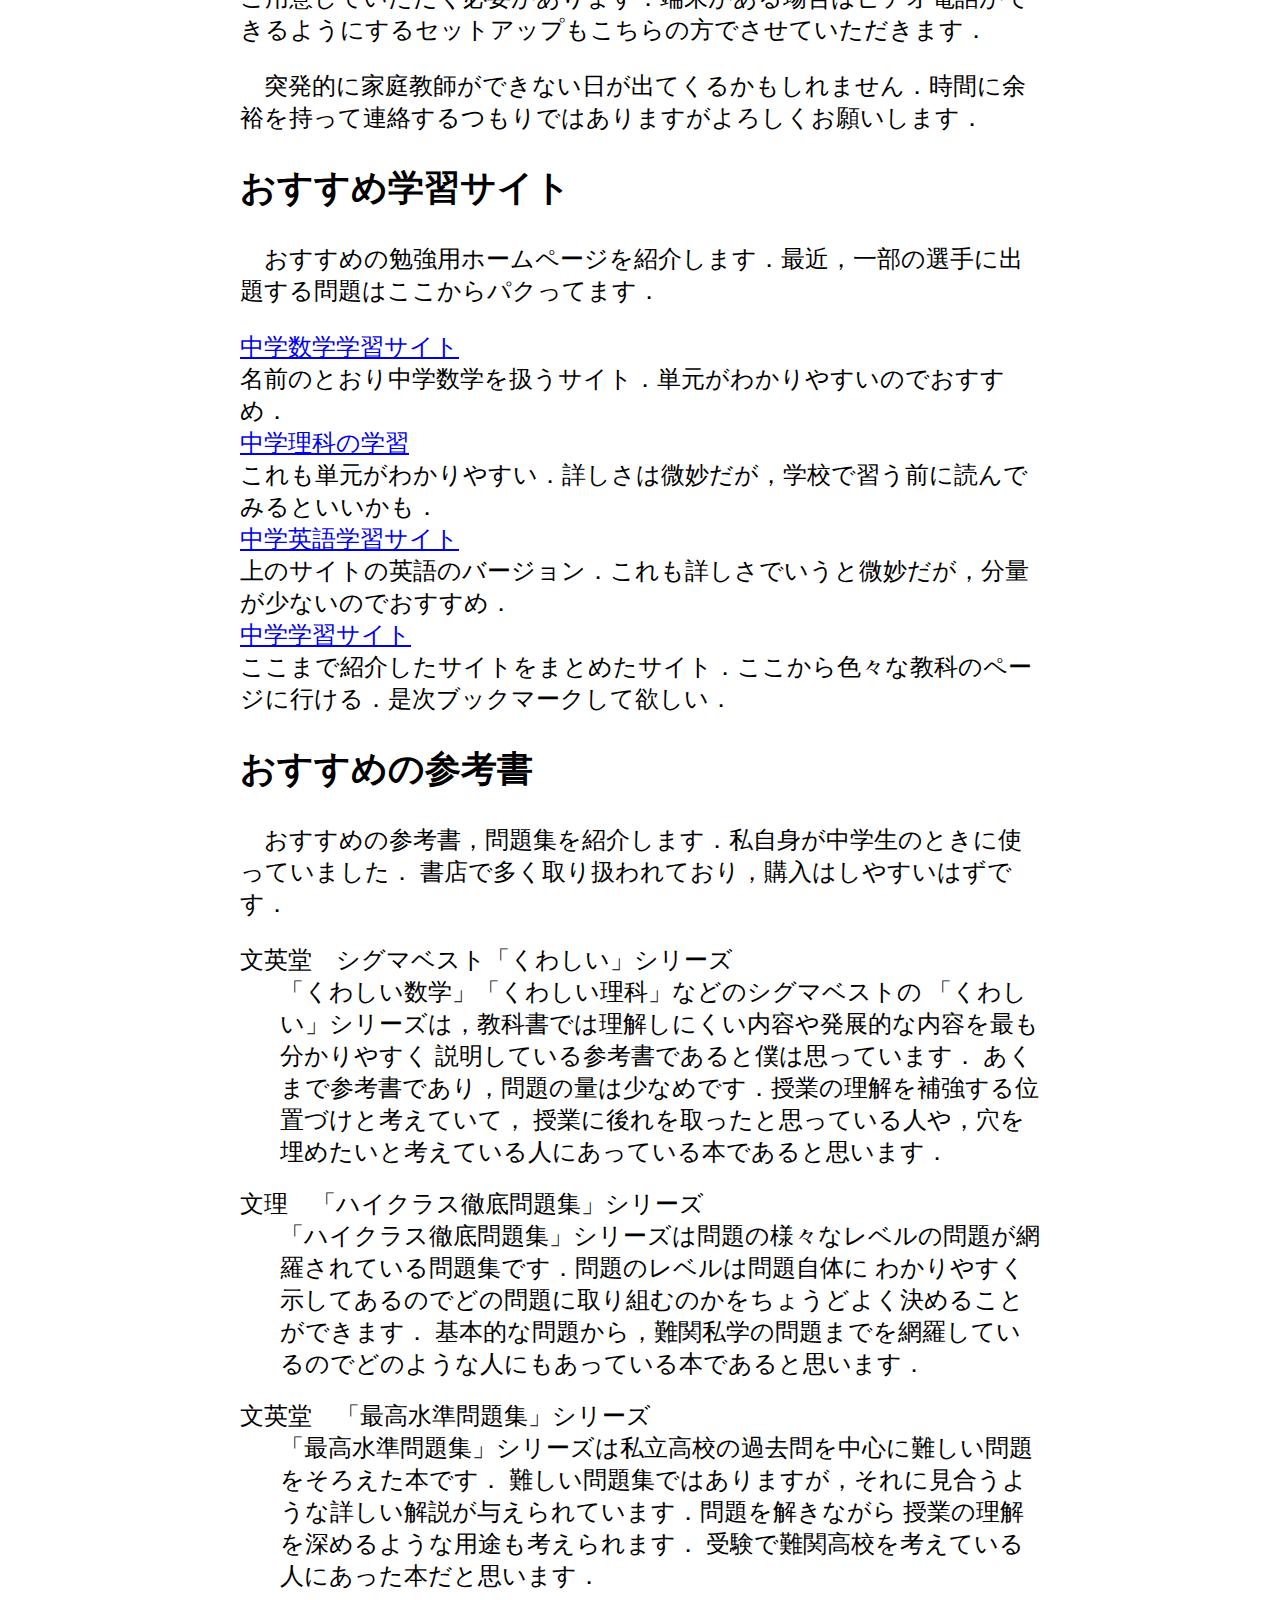
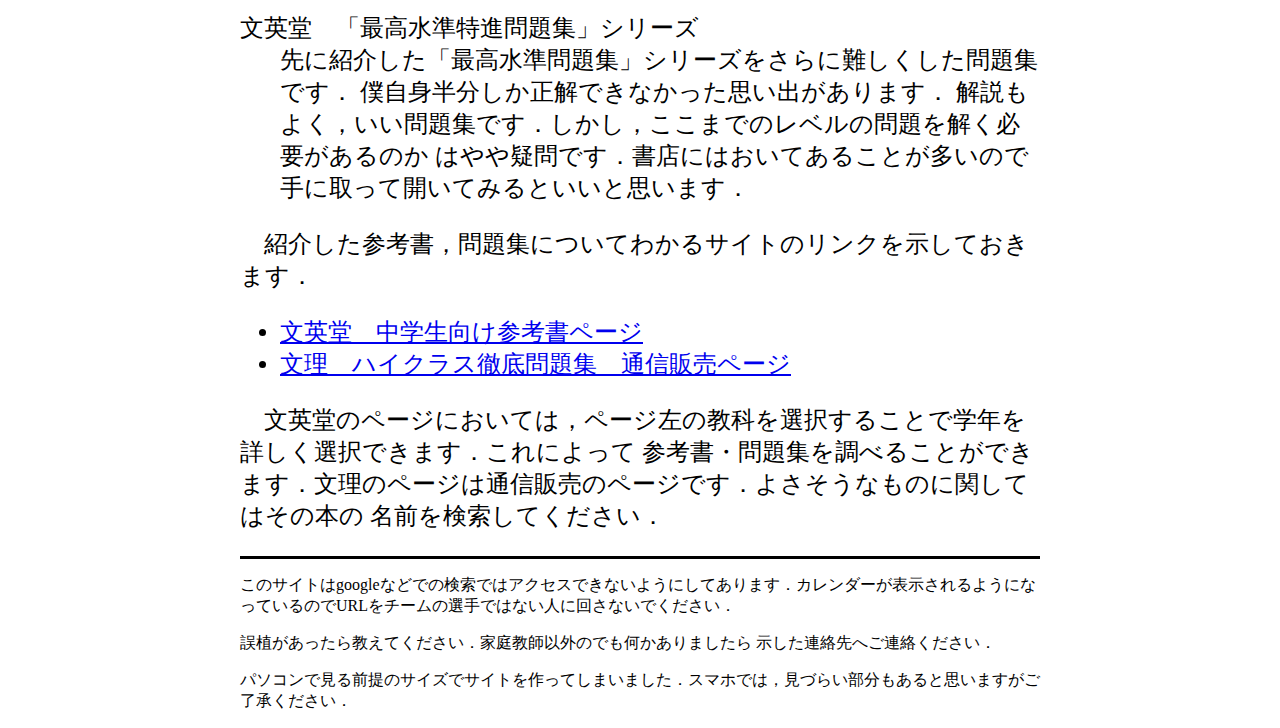
==== commit d486be44: "家庭教師のページを追加" ====
--- a/index.html
+++ b/index.html
@@ -22,9 +22,9 @@
     <div class="container">
         <main>
             <h2>練習に行く予定の日</h2>
-            <p>　ホークスと書いてあるところは練習に行く予定です．予定がない土日は相談次第で練習に行きます．勉強するときは前もって何をするのか言ってください．
+            <p>　ホークスと書いてあるところは練習に行く予定です．予定がない土日は相談次第で練習に行きます．勉強するときは前もって何の教科を勉強するのかをお伝えください．
             </p>
-            <p>　私のLINEのIDは以下の通りです．選手が連絡を取るときはこっちでもいいです．追加したときは，必ず名前をお願いします．</p>
+            <p>　私のLINEのIDは以下の通りです．選手はここから友達の追加をしていいです．追加したときは必ず名前を教えてください．</p>
             <p>kon-e_e-kon</p>
             <iframe src="https://calendar.google.com/calendar/embed?height=600&amp;wkst=1&amp;bgcolor=%23ffffff&amp;ctz=Asia%2FTokyo&amp;src=cy5rb25kbzExMjM1ODEzQGdtYWlsLmNvbQ&amp;color=%23D50000"
                 style="border:solid 1px #777" width="800" height="600" frameborder="0"
@@ -42,6 +42,8 @@
             </p>
             <p>080-5302-7236 (出られない場合があります)</p>
             <p>s.kondo11235813@gmail.com</p>
+            <p>　このページでも家庭教師の説明はしておりますが詳しくは以下のリンクから別ページにジャンプしていただくことでも確認していただけます．</p>
+            <p><a href="homeTeacher.html">家庭教師について</a></p>
 
 
             <h2>9月以降の家庭教師について(保護者向け)</h2>
@@ -54,8 +56,8 @@
             <p>　ビデオ電話を利用する家庭教師では開始時間を大幅に早くすることができます．具体的には以下の家庭教師が可能な時間帯を参照してください．</p>
 
 
-            <h2>4月以降の家庭教師について(保護者向け)</h2>
-            <p>　4月以降は大学の授業を優先させながら，空いている時間で家庭教師を承ります．各曜日に関していつから行けるのかを ここに示します．ただし，以下に示したものは変更されることがあります．
+            <h2>9月以降の家庭教師について(保護者向け)</h2>
+            <p>　9月以降は大学の授業を優先させながら，空いている時間で家庭教師を承ります．各曜日に関していつから行けるのかを ここに示します．ただし，以下に示したものは変更されることがあります．
             </p>
             <table border="line">
                 <tr>
@@ -65,8 +67,8 @@
                 </tr>
                 <tr>
                     <td>月曜日</td>
-                    <td>19時30分以降開始</td>
-                    <td>18時30分以降開始</td>
+                    <td>新規に承りません</td>
+                    <td>新規に承りません</td>
                 </tr>
                 <tr>
                     <td>火曜日</td>
@@ -92,6 +94,7 @@
 
             <p>　月曜日，水曜日，木曜日については，18時過ぎまで大学にいます．このため，開始時間が遅くなっています．特に直接の指導の場合は電車で帰ってくる必要があるため，駅から遠い場所での家庭教師の場合は更に開始時間が遅くなります．このことに関してはご理解よろしくお願いします．ビデオ電話を利用した遠隔の家庭教師の場合は開始時間がいくらか早くできますのでそちらのご検討もよろしくお願いします．</p>
             <p>　zoom を利用したビデオ電話による家庭教師の場合は，ご自宅の方で内カメラ付きのタブレット端末，またはweb カメラ搭載のパソコンなどをご用意していただく必要があります．端末がある場合はビデオ電話ができるようにするセットアップもこちらの方でさせていただきます．</p>
+            <p>　突発的に家庭教師ができない日が出てくるかもしれません．時間に余裕を持って連絡するつもりではありますがよろしくお願いします．</p>
 
 
             <h2>おすすめ学習サイト</h2>
@@ -151,7 +154,7 @@
 
     <div class="container">
         <footer>
-            <p>このサイトはgoogleなどでの検索ではアクセスできないようにしてあります． カレンダーがあるので，許可のないURLの転載は控えてください．
+            <p>このサイトはgoogleなどでの検索ではアクセスできないようにしてあります．カレンダーが表示されるようになっているのでURLをチームの選手ではない人に回さないでください．
             </p>
             <p>誤植があったら教えてください．家庭教師以外のでも何かありましたら 示した連絡先へご連絡ください．
             </p>
